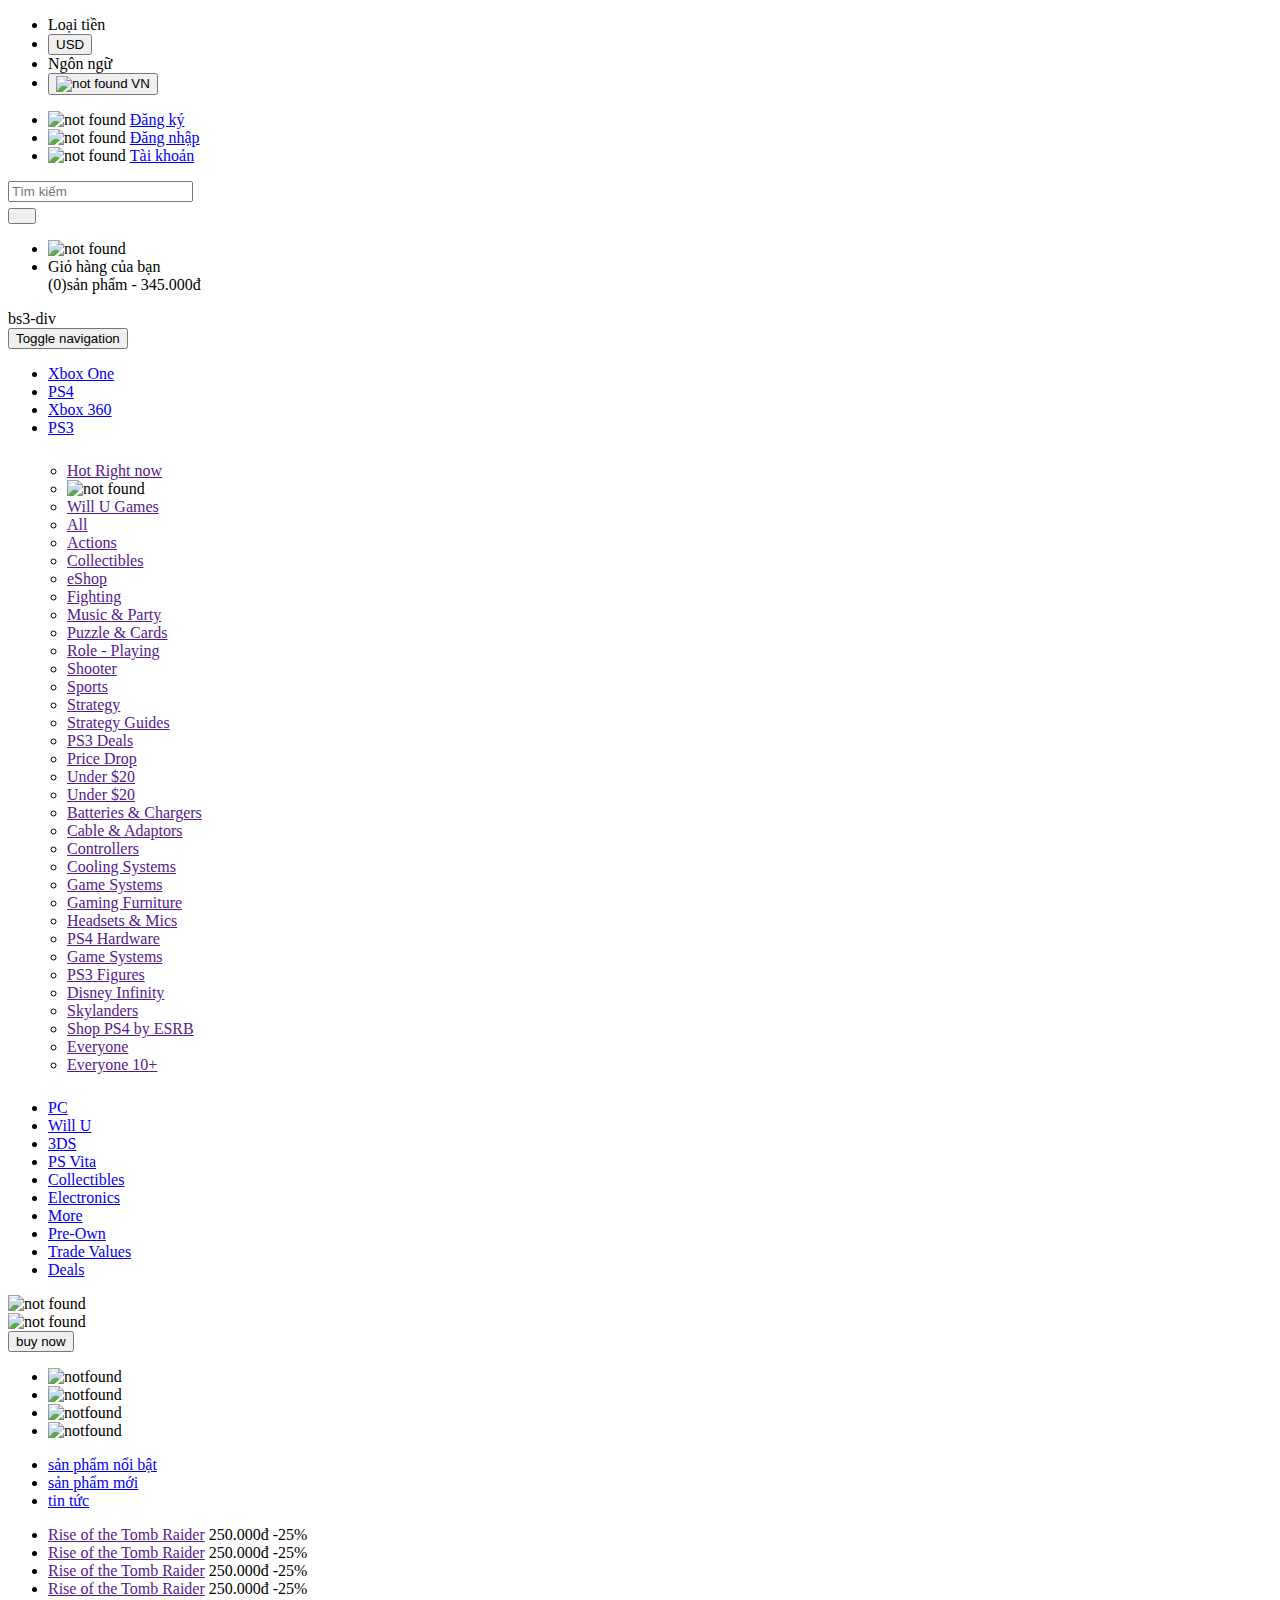
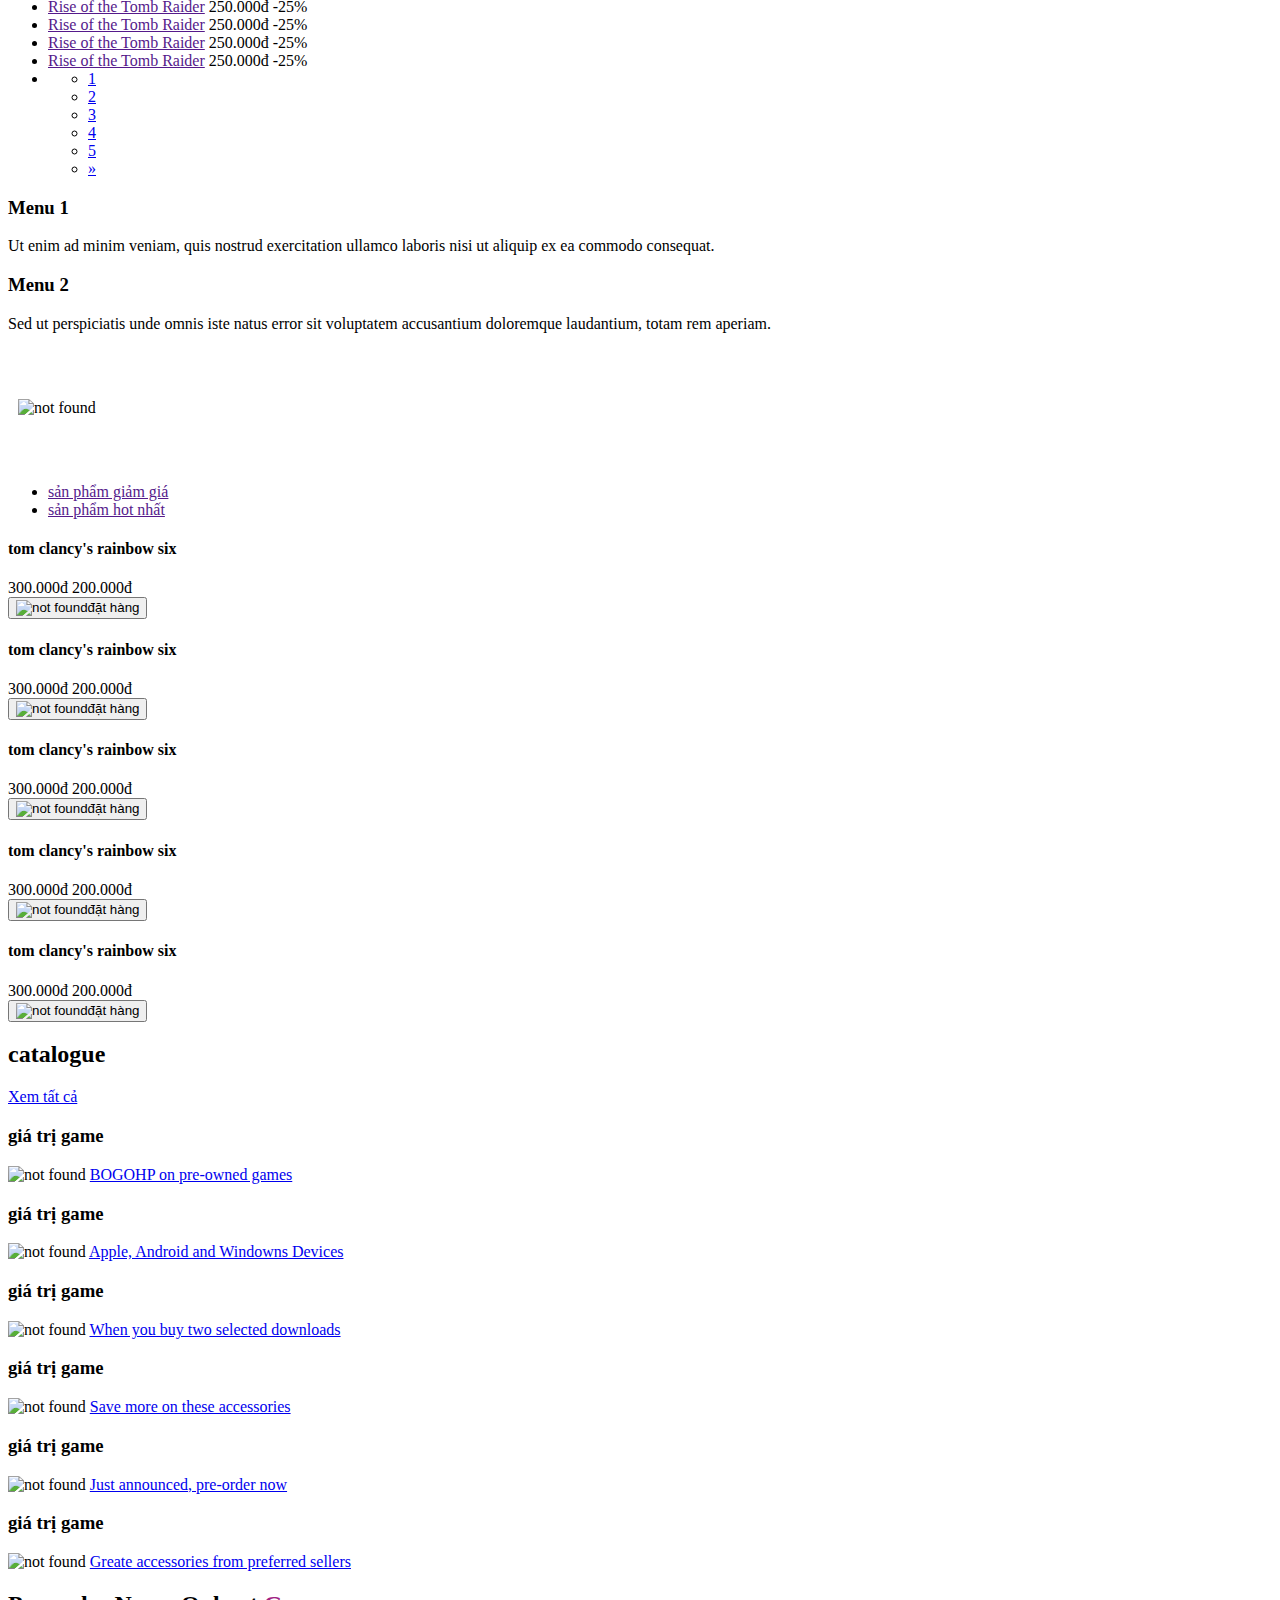
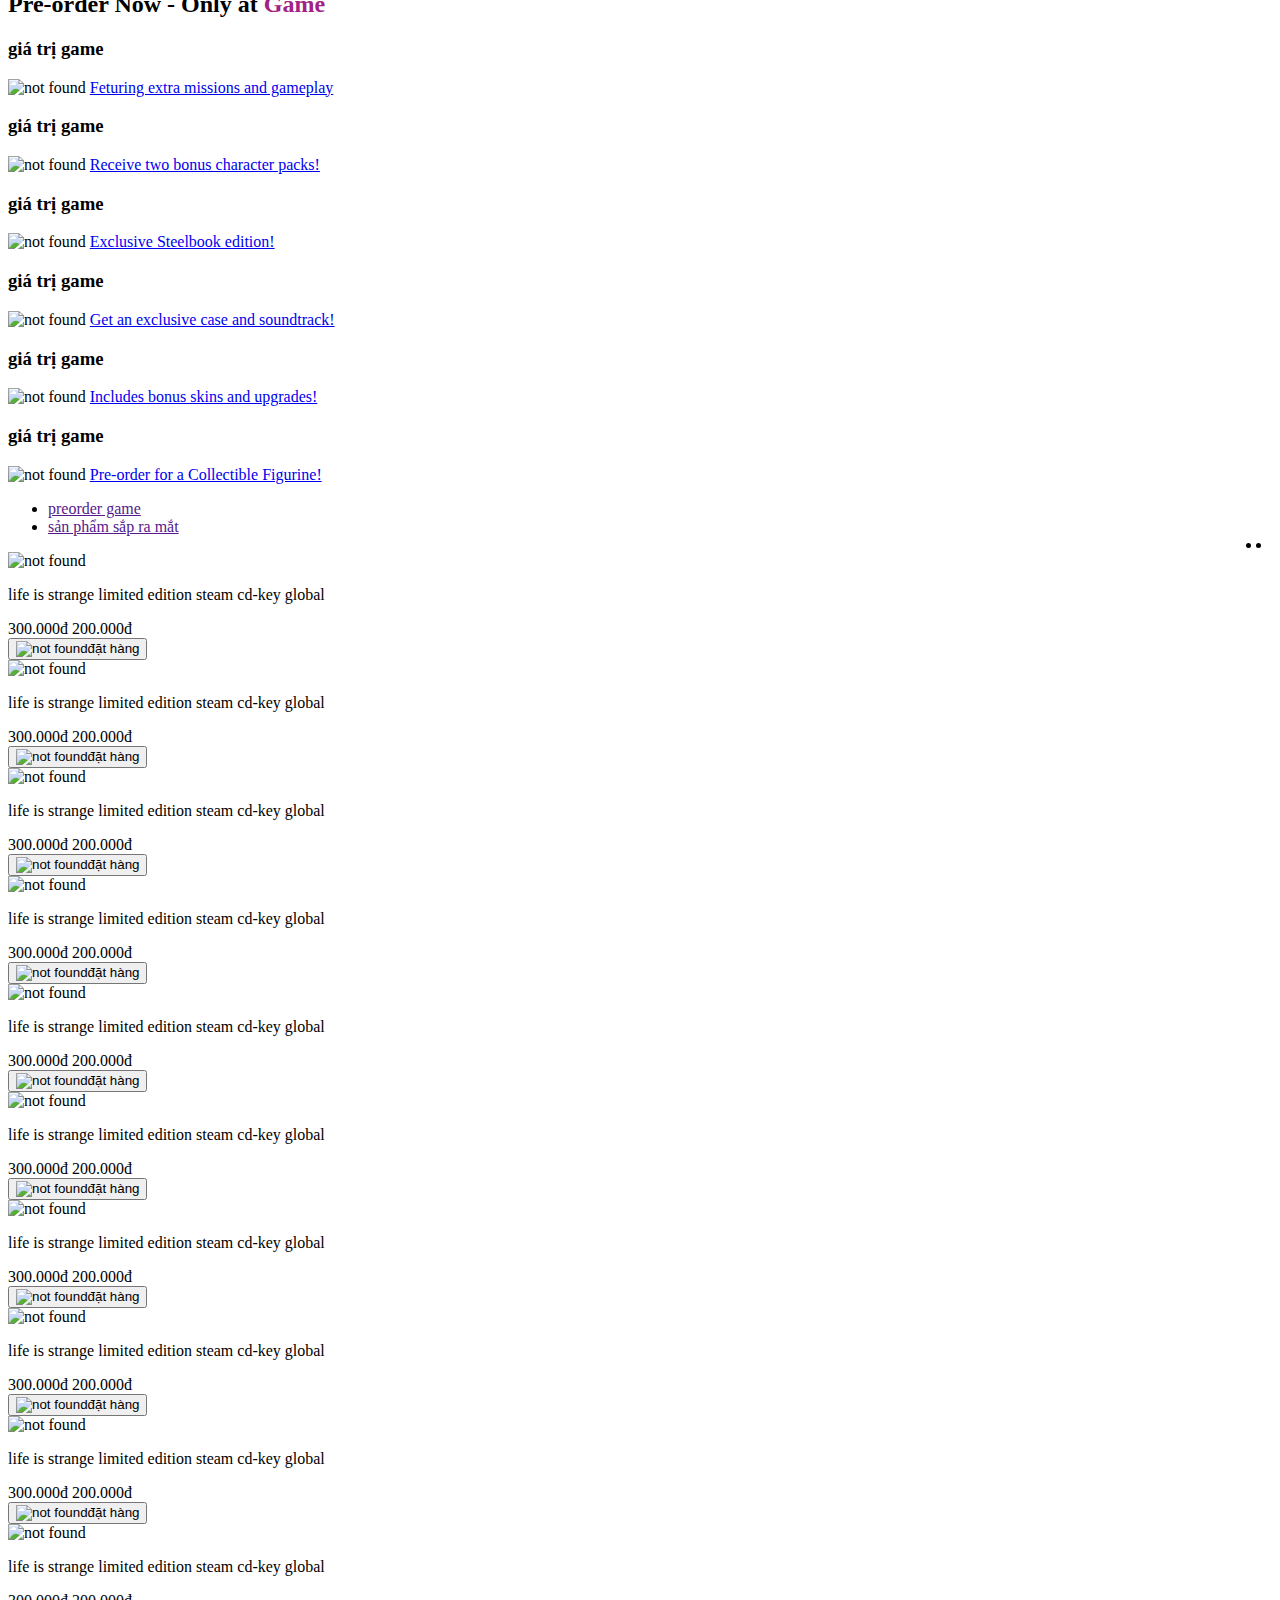
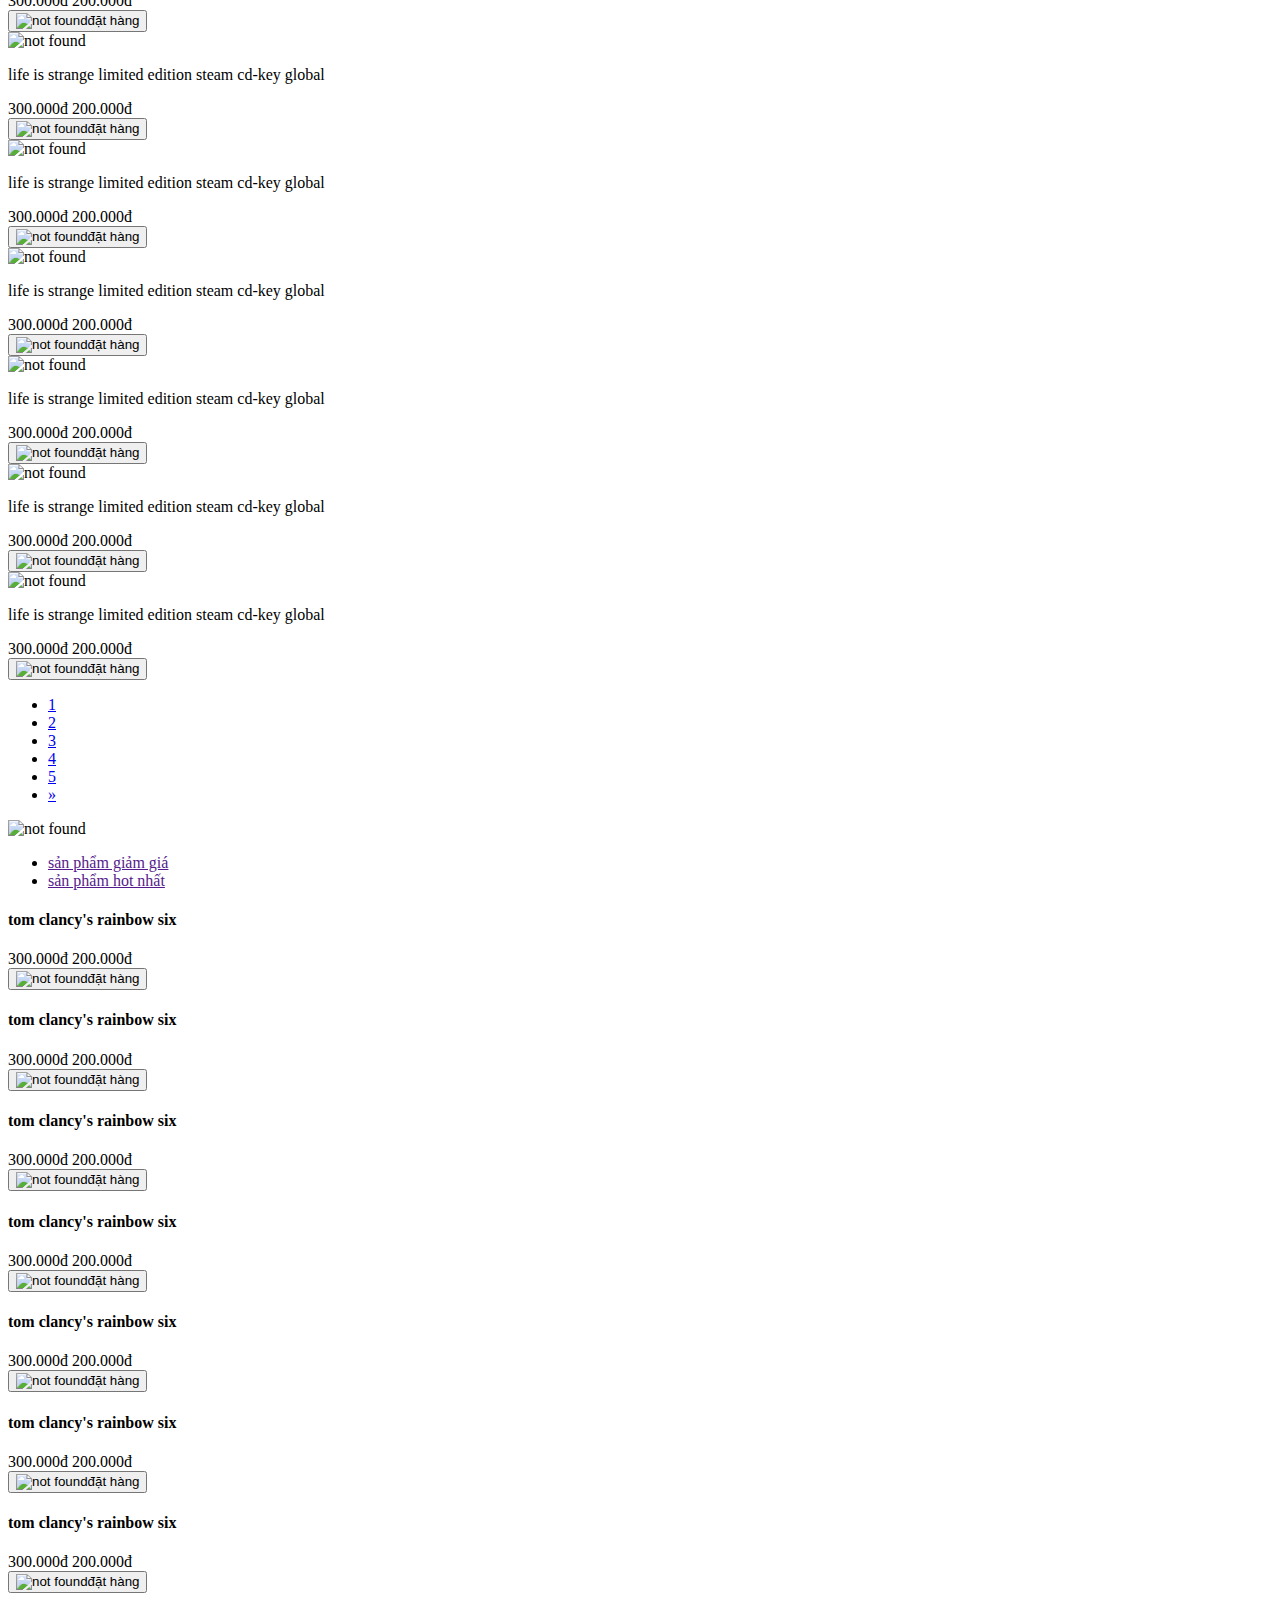
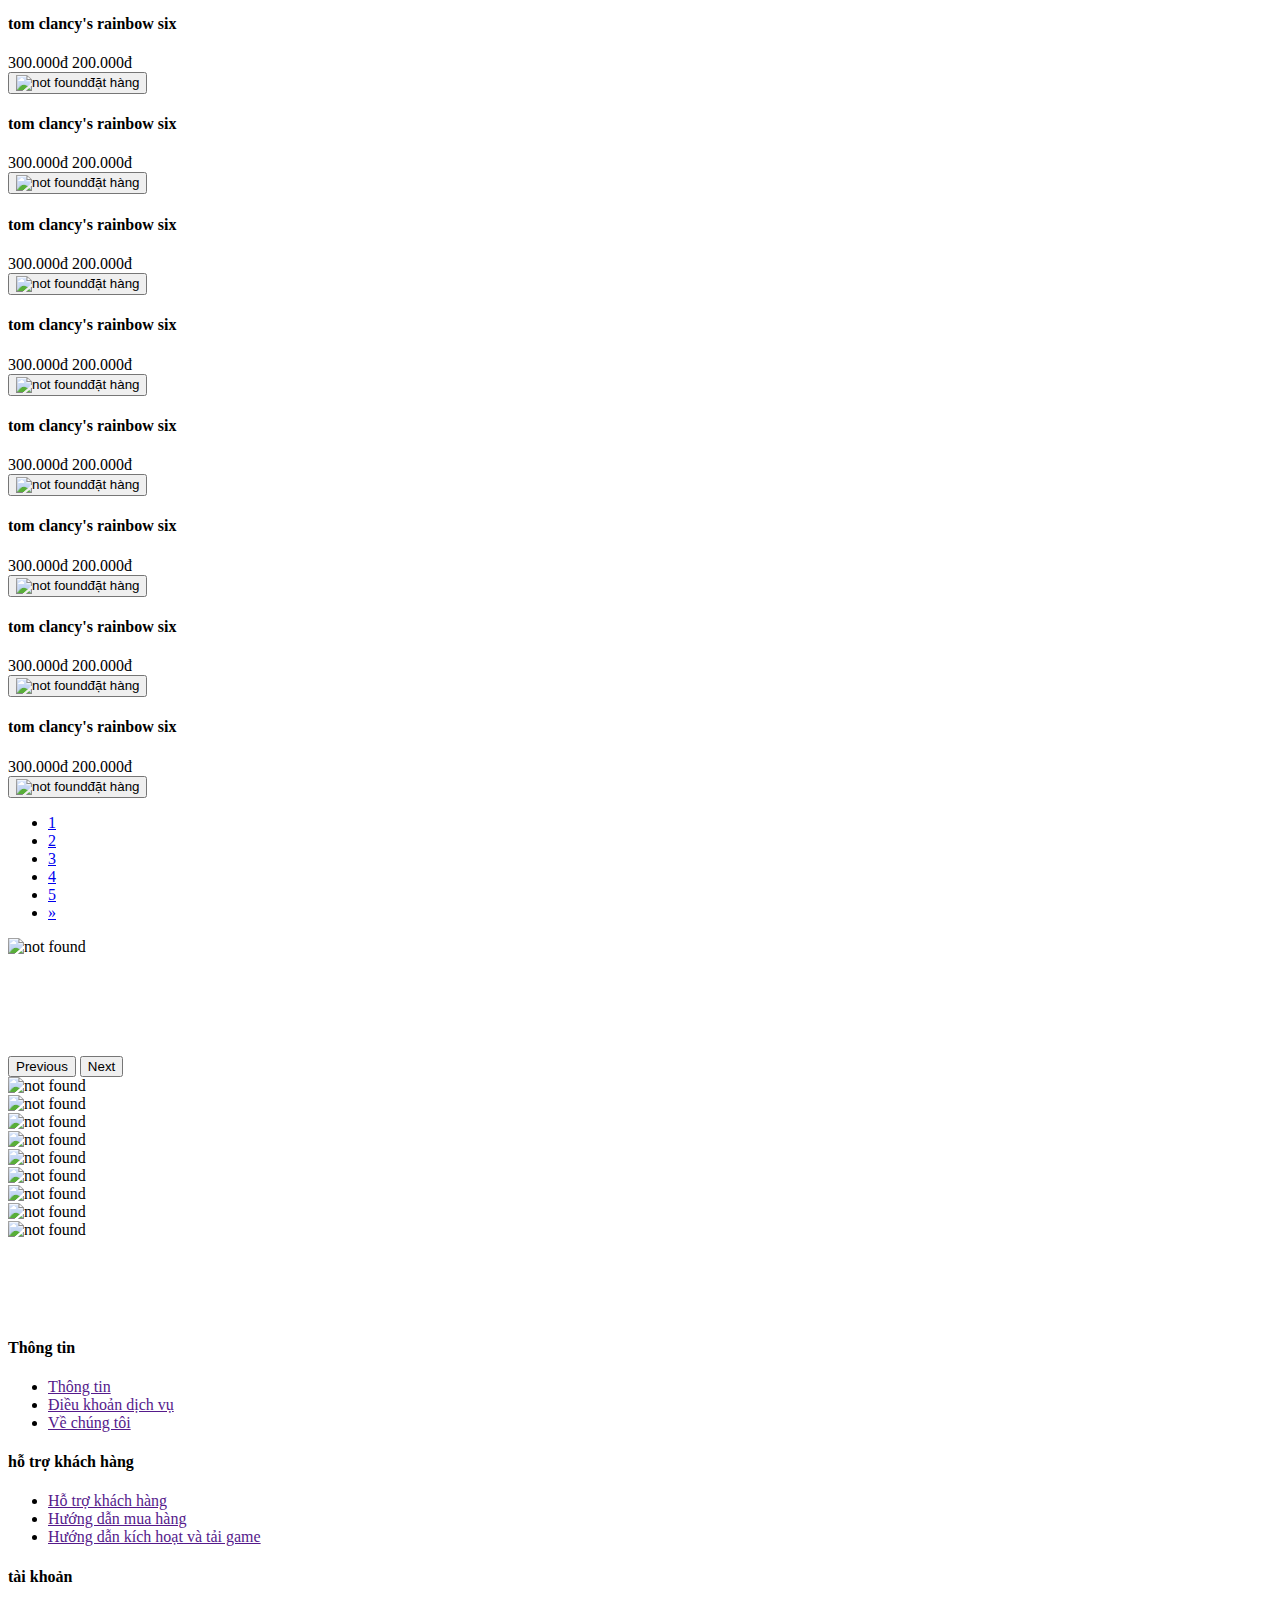
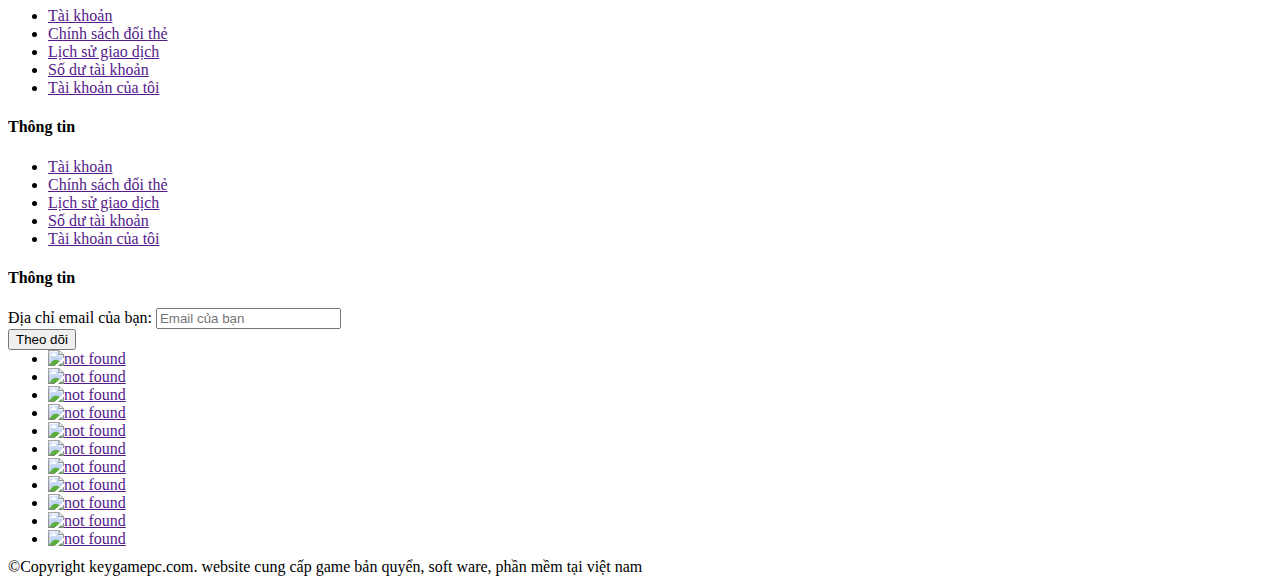
==== malias.html @ 6c6ecfc0 "web bnc" ====
<!DOCTYPE html>
<html lang="en">
<head>
    <meta charset="utf-8">
    <meta name="viewport" content="width=device-width, initial-scale=1">
    <meta content="IE=edge" http-equiv="X-UA-Compatible">
    <title>Malias </title>
 

    <!-- Core -->
    <script src="js/jquery.js"></script>
    <script src="js/bootstrap.min.js"></script>
    <link href="css/bootstrap.min.css" rel="stylesheet">
    <link href="css/style.css" rel="stylesheet">
    
    <!-- Font awsesome -->
    <link href="css/font-awesome.min.css" rel="stylesheet">

    <!-- Slick slider -->
    <link rel="stylesheet" type="text/css" href="css/slick.css">
    <link rel="stylesheet" type="text/css" href="css/slick-theme.css">


   

   

<style>
   .slider {
        width: 100%;
        margin: 100px auto;
    }

    .slick-slide {
      margin: 0px 20px;
    }

    .slick-slide img {
      width: 100%;
    }

    .slick-prev:before,
    .slick-next:before {
        color: black;
    }
</style>

</head>

<body data-spy="scroll" data-target=".navbar-collapse">



    
       <header>
           <div class="container">
               <div class="console-1">
                    <div class="row">
                       <div class="left-console pull-left col-sm-6 col-md-6 col-xs-12">
                           <ul class="list-unstyled list-inline">
                               <li>Loại tiền</li>
                               <li>
                                   <div class="dropdown">
                                    <button class="btn btn-default dropdown-toggle" type="button" data-toggle="dropdown">USD
                                    <span class="caret"></span></button>
                                    <ul style="display: none;" class="dropdown-menu">
                                      <li><a href="javascript: void(0)">VND</a></li>
                                      <li><a href="javascript: void(0)">YN</a></li>
                                      <li><a href="javascript: void(0)">EURO</a></li>
                                     </ul>
                                  </div>
                               </li>
                               <li>Ngôn ngữ</li>
                               <li>
                                   <div class="dropdown">
                                    <button data-toggle="dropdown" type="button" class="btn btn-default dropdown-toggle"><img src="images/flag-vn.png" alt="not found">&nbsp;VN
                                    <span class="caret"></span></button>
                                    <ul style="display: none;" class="dropdown-menu">
                                      <li><a href="javascript: void(0)"><img src="images/flag-vn.png" alt="not found">&nbsp;ENG</a></li>
                                      <li><a href="javascript: void(0)"><img src="images/flag-vn.png" alt="not found">&nbsp;CHI</a></li>
                                     </ul>
                                  </div>
                               </li>
                           </ul>
                       </div>
                       <div class="right-console col-sm-6 col-md-6 col-xs-12">
                           <ul class="list-unstyled list-inline pull-right">
                               <li><img class="pull-left" alt="not found" src="images/dangky.png">&nbsp;<a href="javascript: void(0)">Đăng ký</a></li>
                               <li><img class="pull-left" alt="not found" src="images/taikhoan.png">&nbsp;<a href="javascript: void(0)">Đăng nhập</a></li>
                               <li><img class="pull-left" alt="not found" src="images/taikhoan.png">&nbsp;<a href="javascript: void(0)">Tài khoản</a></li>
                           </ul>
                       </div>
                    </div>
               </div>
               <!-- ==== End console-1 === -->

                <div class="console-2">
                    <div class="row">
                        <div class="col-md-3">
                            <div class="logo"></div>
                        </div>
                        <div class="col-md-6">
                            <div id="adv-search" class="input-group">
                                <input type="text" placeholder="Tìm kiếm" class="form-control">
                                <div class="input-group-btn">
                                    <div role="group" class="btn-group">
                                       <button style="padding:6px 12px;" class="btn btn-primary" type="button"><span aria-hidden="true" class="glyphicon glyphicon-search"></span></button>
                                    </div>
                                </div>
                            </div>
                        </div>
                        <div class="col-md-3">
                            <ul class="list-unstyled list-inline cs2-cart">
                                <li class="pull-left"><img alt="not found" src="images/cart.png"></li>
                                <li>Giỏ hàng của bạn <br>
                                    <span> (0)</span>sản phẩm - <span>345.000đ</span>

                                </li>
                            </ul>
                        </div>
                    </div>
                </div>
                <!-- ==== End console-2=== -->
  
bs3-div
              
           </f>
        <nav class="navbar navbar-default bg-nav">
           <div class="container">
               <!-- Brand and toggle get grouped for better mobile display -->
               <div class="navbar-header">
                   <button data-target=".navbar-ex1-collapse" data-toggle="collapse" class="navbar-toggle" type="button">
                       <span class="sr-only">Toggle navigation</span>
                       <span class="icon-bar"></span>
                       <span class="icon-bar"></span>
                       <span class="icon-bar"></span>
                   </button>
                   <!-- <a class="navbar-brand" href="#">Title</a> -->
               </div>
       
               <!-- Collect the nav links, forms, and other content for toggling -->
               <div class="collapse navbar-collapse navbar-ex1-collapse">
                   <ul class="nav navbar-nav menu-hoz">
                        <li class="">
                            <a href="javascript: void(0)">Xbox One</a>
                        </li>
                        <li>
                            <a href="javascript: void(0)">PS4</a>
                        </li>
                        <li>
                            <a href="javascript: void(0)">Xbox 360</a>
                        </li>
                        <li class="dropdown">
                           <a data-toggle="dropdown" class="dropdown-toggle" href="#">PS3 <b class="caret"></b></a>
                            <div style="height:auto;width:559px;margin-left:-46px;padding:25px;" class="dropdown-menu">            <!--  =================INLINE========== -->
                                <div class="row">
                                    <div class="col-md-3">
                                        <ul class="list-unstyled">
                                            <li class="title-submn"><a href="">Hot Right now</a></li>
                                            <li><img alt="not found" src="images/booksubmn.png"></li>
                                        </ul>
                                    </div>
                                    <div class="col-md-3">
                                        <ul class="list-unstyled">
                                            <li class="title-submn"><a href="">Will U Games</a></li>
                                            <li><a href="">All</a></li>
                                            <li><a href="">Actions</a></li>
                                            <li><a href="">Collectibles</a></li>
                                            <li><a href="">eShop</a></li>
                                            <li><a href="">Fighting</a></li>
                                            <li><a href="">Music &amp; Party</a></li>
                                            <li><a href="">Puzzle &amp; Cards</a></li>
                                            <li><a href="">Role - Playing</a></li>
                                            <li><a href="">Shooter</a></li>
                                            <li><a href="">Sports</a></li>
                                            <li><a href="">Strategy</a></li>
                                            <li><a href="">Strategy Guides</a></li>
                                        </ul>
                                    </div>
                                    <div class="col-md-3">
                                        <ul class="list-unstyled">
                                            <li class="title-submn"><a href="">PS3 Deals</a></li>
                                            <li><a href="">Price Drop</a></li>
                                            <li><a href="">Under $20</a></li>
                                        </ul>

                                        <ul class="list-unstyled">
                                            <li class="title-submn"><a href="">Under $20</a></li>
                                            <li><a href="">Batteries &amp; Chargers</a></li>
                                            <li><a href="">Cable &amp; Adaptors</a></li>
                                            <li><a href="">Controllers</a></li>
                                            <li><a href="">Cooling Systems</a></li>
                                            <li><a href="">Game Systems</a></li>
                                            <li><a href="">Gaming Furniture</a></li>
                                            <li><a href="">Headsets &amp; Mics</a></li>
                                        </ul> 
                                    </div>
                                    <div class="col-md-3">
                                        <ul class="list-unstyled">
                                            <li class="title-submn"><a href="">PS4 Hardware</a></li>
                                            <li><a href="">Game Systems</a></li>
                                        </ul>

                                        <ul class="list-unstyled">
                                            <li class="title-submn"><a href="">PS3 Figures</a></li>
                                            <li><a href="">Disney Infinity</a></li>
                                            <li><a href="">Skylanders</a></li>
                                        </ul>

                                        <ul class="list-unstyled">
                                            <li class="title-submn"><a href="">Shop PS4 by ESRB</a></li>
                                            <li><a href="">Everyone</a></li>
                                            <li><a href="">Everyone 10+</a></li>
                                        </ul>
                                        
                                    </div>
                                </div>
                            </div>
                            
                        </li>
                        <li>
                            <a href="javascript: void(0)">PC</a>
                        </li>
                        <li>
                            <a href="javascript: void(0)">Will U</a>
                        </li>
                        <li>
                            <a href="javascript: void(0)">3DS</a>
                        </li>
                        <li>
                            <a href="javascript: void(0)">PS Vita</a>
                        </li>
                        <li>
                            <a href="javascript: void(0)">Collectibles</a>
                        </li>
                        <li>
                            <a href="javascript: void(0)">Electronics</a>
                        </li>
                        <li>
                            <a href="javascript: void(0)">More</a>
                        </li>
                        <li>
                            <a href="javascript: void(0)">Pre-Own</a>
                        </li>
                        <li>
                            <a href="javascript: void(0)">Trade Values</a>
                        </li>
                        <li>
                            <a href="javascript: void(0)">Deals</a>
                        </li>


                    </ul>
               </div><!-- /.navbar-collapse -->
           </div>
        </nav>
        <!-- End nav -->
       </header>
       

       <div class="wrap-content" style="position:relative;"> <!-- INLINE -->
           <div class="adv-left hidden-xs"><img src="images/cgd/adv-left.png" alt="not found" class="img-responsive"></div>
           <div class="adv-right hidden-xs"><img src="images/cgd/adv-right.png" alt="not found" class="img-responsive"></div>
           <div class="container" style="background: #fff none repeat scroll 0 0;position: relative;z-index: 99"> <!-- INLINE -->
              <section class="banner">
                <button type="button" class="btn btn-default">buy now</button>
              </section>

              <section class="feature">
                   <div class="row">
                       <div class="col-md-8">
                         
                            <div class="flexslider " id="hero-slider">
                              <ul class="slides list-inline">
                                <li><img alt="notfound" src="images/bg-top2.jpg" class="img-reponsive" width="745" height="370"></li>
                                <li><img alt="notfound" src="images/bg-top1.jpg" class="img-reponsive" width="745" height="370"></li>
                                <li><img alt="notfound" src="images/bg-top3.jpg" class="img-reponsive" width="745" height="370"></li>
                                <li><img alt="notfound" src="images/bg-top2.jpg" class="img-reponsive" width="745" height="370"></li>
                              </ul>


                              
                            </div>
                            
                          
                       </div>
                       <div class="col-md-4 menutab">
                            <ul class="nav nav-tabs">
                                <li class="active"><a data-toggle="tab" href="#home">sản phẩm nổi bật</a></li>
                                <li><a data-toggle="tab" href="#menu1">sản phẩm mới</a></li>
                                <li><a data-toggle="tab" href="#menu2">tin tức</a></li>
                           
                            </ul>

                            <div class="tab-content tab-feature">
                                <div id="home" class="tab-pane fade in active">
                                  <ul>
                                      <li>
                                        <a href="">Rise of the Tomb Raider</a>
                                          <span >
                                            <span class="price pull-right">250.000đ</span>
                                            <span class="sale-off pull-right">&#45;25&#37;</span>
                                          </span>
                                      </li>
                                      <li>
                                        <a href="">Rise of the Tomb Raider</a>
                                          <span >
                                            <span class="price pull-right">250.000đ</span>
                                            <span class="sale-off pull-right">&#45;25&#37;</span>
                                          </span>
                                      </li><li>
                                        <a href="">Rise of the Tomb Raider</a>
                                          <span >
                                            <span class="price pull-right">250.000đ</span>
                                            <span class="sale-off pull-right">&#45;25&#37;</span>
                                          </span>
                                      </li>
                                      <li>
                                        <a href="">Rise of the Tomb Raider</a>
                                          <span >
                                            <span class="price pull-right">250.000đ</span>
                                            <span class="sale-off pull-right">&#45;25&#37;</span>
                                          </span>
                                      </li>
                                      <li>
                                        <a href="">Rise of the Tomb Raider</a>
                                          <span >
                                            <span class="price pull-right">250.000đ</span>
                                            <span class="sale-off pull-right">&#45;25&#37;</span>
                                          </span>
                                      </li>
                                      <li>
                                        <a href="">Rise of the Tomb Raider</a>
                                          <span >
                                            <span class="price pull-right">250.000đ</span>
                                            <span class="sale-off pull-right">&#45;25&#37;</span>
                                          </span>
                                      </li>
                                      <li>
                                        <a href="">Rise of the Tomb Raider</a>
                                          <span >
                                            <span class="price pull-right">250.000đ</span>
                                            <span class="sale-off pull-right">&#45;25&#37;</span>
                                          </span>
                                      </li>
                                      <li>
                                        <a href="">Rise of the Tomb Raider</a>
                                          <span >
                                            <span class="price pull-right">250.000đ</span>
                                            <span class="sale-off pull-right">&#45;25&#37;</span>
                                          </span>
                                      </li>
                                      <li>
                                        
                                        <ul class="list-inline pull-right paginate" >
                                          
                                          <li><a href="#">1</a></li>
                                          <li><a href="#">2</a></li>
                                          <li><a href="#">3</a></li>
                                          <li><a href="#">4</a></li>
                                          <li><a href="#">5</a></li>
                                          <li><a href="#">»</a></li>
                                        </ul>
                                      </li>
                                          
                                        
                                  </ul>
                                </div>
                                <div id="menu1" class="tab-pane fade">
                                  <h3>Menu 1</h3>
                                  <p>Ut enim ad minim veniam, quis nostrud exercitation ullamco laboris nisi ut aliquip ex ea commodo consequat.</p>
                                </div>
                                <div id="menu2" class="tab-pane fade">
                                  <h3>Menu 2</h3>
                                  <p>Sed ut perspiciatis unde omnis iste natus error sit voluptatem accusantium doloremque laudantium, totam rem aperiam.</p>
                                </div>
                            
                            </div>
                        </div>
                    </div>
              </section> <!-- End feature -->

              <div class="" style="padding: 25px 5px;"><img style="margin: 25px 1px 25px 5px;" class="img-responsive " src="images/bg-top3.jpg" alt="not found"></div> <!-- INLINE -->

              <section class="hot-product">
                    <div class="wrap-hpd-1 ">

                        <ul class="list-unstyled list-inline opt-product">
                            <li><a href="">sản phẩm giảm giá</a></li>
                            <li><a href="">sản phẩm hot nhất</a></li>
                        </ul>
                    </div>
                    
                    <div class="wrap-hpd-2 row">
                            <div class="col-md-2 col-md-offset-1 col-sm-6  col-xs-12">
                              <div class="box-game col-sm-4 col-xs-6">
                                    <div class="gallery gal-1">
                                    </div>
                                    <div class="pd-1650">
                                        <h4 class="name-game">tom clancy's rainbow six</h4>
                                        <div class="time-picker"></div>
                                        <div class="price-game">
                                            <span>300.000đ</span>
                                            <span>200.000đ</span>
                                            
                                        </div>
                                        <button type="button" class="btn btn-default"><img src="images/cart-pro.png" alt="not found">đặt hàng</button>
                                    </div>
                                </div>
                            </div>
                            <div class="col-md-2">
                                <div class="box-game col-sm-4 col-xs-6">
                                    <div class="gallery gal-2">
                                    </div>
                                    <div class="pd-1650">
                                        <h4 class="name-game">tom clancy's rainbow six</h4>
                                        <div class="time-picker"></div>
                                        <div class="price-game">
                                            <span>300.000đ</span>
                                            <span>200.000đ</span>
                                            
                                        </div>
                                        <button type="button" class="btn btn-default"><img src="images/cart-pro.png" alt="not found">đặt hàng</button>
                                    </div>
                                </div>
                            </div>
                            <div class="col-md-2 ">
                                <div class="box-game col-sm-4 col-xs-6">
                                    <div class="gallery gal-3">
                                        
                                    </div>
                                    <div class="pd-1650">
                                        <h4 class="name-game">tom clancy's rainbow six</h4>
                                        <div class="time-picker"></div>
                                        <div class="price-game">
                                            <span>300.000đ</span>
                                            <span>200.000đ</span>
                                            
                                        </div>
                                        <button type="button" class="btn btn-default"><img src="images/cart-pro.png" alt="not found">đặt hàng</button>
                                    </div>
                                </div>
                            </div>
                            <div class="col-md-2 ">
                              <div class="box-game col-sm-4 col-xs-6">
                                    <div class="gallery gal-4">
                                        
                                    </div>
                                    <div class="pd-1650">
                                        <h4 class="name-game">tom clancy's rainbow six</h4>
                                        <div class="time-picker"></div>
                                        <div class="price-game">
                                            <span>300.000đ</span>
                                            <span>200.000đ</span>
                                            
                                        </div>
                                        <button type="button" class="btn btn-default"><img src="images/cart-pro.png" alt="not found">đặt hàng</button>
                                    </div>
                                </div>
                            </div>
                            <div class="col-md-2">
                              <div class="box-game col-sm-4 col-xs-6">
                                    <div class="gallery gal-5">
                                        
                                    </div>
                                    <div class="pd-1650">
                                        <h4 class="name-game">tom clancy's rainbow six</h4>
                                        <div class="time-picker"></div>
                                        <div class="price-game">
                                            <span>300.000đ</span>
                                            <span>200.000đ</span>
                                            
                                        </div>
                                        <button type="button" class="btn btn-default"><img src="images/cart-pro.png" alt="not found">đặt hàng</button>
                                    </div>
                                </div>
                            </div>
                    </div>
                  
              </section> <!-- End hot-product -->

              <section class="catalogue" > 
                <div class="opt-cata wrap-hpd-1">
                  <h2 class="pull-left">catalogue</h2>
                  <a class="pull-right" href="javascript: void(0)">Xem tất cả</a>
                </div>

                <div class="wrap-cate">
                  <div class="row">
                      <div class="col-md-4 col-sm-6 col-xs-12">
                        <div class="box-cate">
                          <h3>giá trị game</h3>
                          <img src="images/cgd/r1-l1.png" alt="not found" class="img-responsive">
                          <a class="btn " href="javascript: void(0)">BOGOHP on pre-owned games<i class="fa fa-caret-right"></i></a>
                        </div>
                      </div>
                      <div class="col-md-4 col-sm-6 col-xs-12">
                        <div class="box-cate">
                          <h3>giá trị game</h3>
                          <img src="images/cgd/r1-l2.png" alt="not found" class="img-responsive">
                          <a class="btn " href="javascript: void(0)">Apple, Android and Windowns Devices<i class="fa fa-caret-right"></i></a>
                        </div>
                      </div>
                      <div class="col-md-4 col-sm-6 col-xs-12">
                        <div class="box-cate">
                          <h3>giá trị game</h3>
                          <img src="images/cgd/r1-l3.png" alt="not found" class="img-responsive">
                          <a class="btn " href="javascript: void(0)">When you buy two selected downloads<i class="fa fa-caret-right"></i></a>
                        </div>
                      </div>
                  </div>
                  <div class="row">
                    <div class="col-md-4 col-sm-6 col-xs-12">
                    <div class="box-cate">
                      <h3>giá trị game</h3>
                      <img src="images/cgd/r2-l1.png" alt="not found" class="img-responsive">
                      <a class="btn " href="javascript: void(0)">Save more on these accessories<i class="fa fa-caret-right"></i></a>
                    </div>
                    </div>
                    <div class="col-md-4 col-sm-6 col-xs-12">
                      <div class="box-cate">
                        <h3>giá trị game</h3>
                        <img src="images/cgd/r2-l2.png" alt="not found" class="img-responsive">
                        <a class="btn " href="javascript: void(0)">Just announced, pre-order now<i class="fa fa-caret-right"></i></a>
                      </div>
                    </div>
                    <div class="col-md-4 col-sm-6 col-xs-12">
                      <div class="box-cate">
                        <h3>giá trị game</h3>
                        <img src="images/cgd/r2-l3.png" alt="not found" class="img-responsive">
                        <a class="btn " href="javascript: void(0)">Greate accessories from preferred sellers<i class="fa fa-caret-right"></i></a>
                      </div>
                    </div>
                  </div>

                  <div class="preorder">
                    <h2>Pre&#45;order Now &#45; Only at <span style="color:#A12283">Game</span></h2>
                  </div>
                  <div class="row">
                      <div class="col-md-4 col-sm-6 col-xs-12">
                        <div class="box-cate">
                          <h3>giá trị game</h3>
                          <img src="images/cgd/r3-l1.png" alt="not found" class="img-responsive">
                          <a class="btn " href="javascript: void(0)">Feturing extra missions and gameplay<i class="fa fa-caret-right"></i></a>
                        </div>
                      </div>
                      <div class="col-md-4 col-sm-6 col-xs-12">
                        <div class="box-cate">
                          <h3>giá trị game</h3>
                          <img src="images/cgd/r3-l2.png" alt="not found" class="img-responsive">
                          <a class="btn " href="javascript: void(0)">Receive two bonus character packs&#33;<i class="fa fa-caret-right"></i></a>
                        </div>
                      </div>
                      <div class="col-md-4 col-sm-6 col-xs-12">
                        <div class="box-cate">
                          <h3>giá trị game</h3>
                          <img src="images/cgd/r3-l3.png" alt="not found" class="img-responsive">
                          <a class="btn " href="javascript: void(0)">Exclusive Steelbook edition&#33;<i class="fa fa-caret-right"></i></a>
                        </div>
                      </div>
                  </div>
                  <div class="row">
                    <div class="col-md-4 col-sm-6 col-xs-12">
                    <div class="box-cate">
                      <h3>giá trị game</h3>
                      <img src="images/cgd/r4-l1.png" alt="not found" class="img-responsive">
                      <a class="btn " href="javascript: void(0)">Get an exclusive case and soundtrack&#33;<i class="fa fa-caret-right"></i></a>
                    </div>
                    </div>
                    <div class="col-md-4 col-sm-6 col-xs-12">
                      <div class="box-cate">
                        <h3>giá trị game</h3>
                        <img src="images/cgd/r4-l2.png" alt="not found" class="img-responsive">
                        <a class="btn " href="javascript: void(0)">Includes bonus skins and upgrades&#33; <i class="fa fa-caret-right"></i></a>
                      </div>
                    </div>
                    <div class="col-md-4 col-sm-6 col-xs-12">
                      <div class="box-cate">
                        <h3>giá trị game</h3>
                        <img src="images/cgd/r4-l3.png" alt="not found" class="img-responsive">
                        <a class="btn " href="javascript: void(0)">Pre&#45;order for a Collectible Figurine&#33;<i class="fa fa-caret-right"></i></a>
                      </div>
                    </div>
                  </div>
                  

                </div>

                
              </section> <!-- End catalogue -->
              <section class="console-pre">
                <div class="wrap-hpd-1 selective ">

                        <ul class="list-unstyled list-inline opt-product pull-left">
                            <li><a href="">preorder game</a></li>
                            <li><a href="">sản phẩm sắp ra mắt</a></li>
                            <li style="padding: 0px; float: right; background: transparent none repeat scroll 0% 0%;"><a href=""><span class="glyphicon glyphicon-th-list"></span></a></li> <!-- javascript: void(0) -->
                            <li style="float: right; padding: 0px 5px; background: transparent none repeat scroll 0% 0%;"><a href="javascript: void(0)"><span class="glyphicon glyphicon-th"></span></a></li>
                        </ul>
                        <!-- <ul class="list-unstyled list-inline pull-right order">
                          <li><a href=""><span class="glyphicon glyphicon-th-list"></span></a></li> javascript: void(0)
                          <li><a href="javascript: void(0)"><span class="glyphicon glyphicon-th"></span></a></li>
                        </ul>
  -->            </div>

                <div class="wrap-hpd-2">
                  <div class="row">
                    <div class="col-md-6 col-sm-6">
                      <div class="box-preorder in-block">
                          <img src="images/img-preorder.png" alt="not found">
                          <p>life is strange limited edition steam cd-key global</p>
                          <div class="box-price">
                            <div class="price-game">
                                              <span>300.000đ</span>
                                              <span>200.000đ</span>
                                              
                            </div>
                            <button class="btn btn-default" type="button"><img alt="not found" src="images/cart-pro.png">đặt hàng</button>
                           </div>

                        
                      </div>
                    </div>
                    <div class="col-md-6 col-sm-6">
                      <div class="box-preorder in-block">
                          <img src="images/img-preorder.png" alt="not found">
                          <p>life is strange limited edition steam cd-key global</p>
                          <div class="box-price">
                            <div class="price-game">
                                              <span>300.000đ</span>
                                              <span>200.000đ</span>
                                              
                            </div>
                            <button class="btn btn-default" type="button"><img alt="not found" src="images/cart-pro.png">đặt hàng</button>
                           </div>

                        
                      </div>
                    </div>
                    <div class="col-md-6 col-sm-6">
                      <div class="box-preorder in-block">
                          <img src="images/img-preorder.png" alt="not found">
                          <p>life is strange limited edition steam cd-key global</p>
                          <div class="box-price">
                            <div class="price-game">
                                              <span>300.000đ</span>
                                              <span>200.000đ</span>
                                              
                            </div>
                            <button class="btn btn-default" type="button"><img alt="not found" src="images/cart-pro.png">đặt hàng</button>
                           </div>

                        
                      </div>
                    </div>
                    <div class="col-md-6 col-sm-6">
                      <div class="box-preorder in-block">
                          <img src="images/img-preorder.png" alt="not found">
                          <p>life is strange limited edition steam cd-key global</p>
                          <div class="box-price">
                            <div class="price-game">
                                              <span>300.000đ</span>
                                              <span>200.000đ</span>
                                              
                            </div>
                            <button class="btn btn-default" type="button"><img alt="not found" src="images/cart-pro.png">đặt hàng</button>
                           </div>

                        
                      </div>
                    </div>
                     <div class="col-md-6 col-sm-6">
                      <div class="box-preorder in-block">
                          <img src="images/img-preorder.png" alt="not found">
                          <p>life is strange limited edition steam cd-key global</p>
                          <div class="box-price">
                            <div class="price-game">
                                              <span>300.000đ</span>
                                              <span>200.000đ</span>
                                              
                            </div>
                            <button class="btn btn-default" type="button"><img alt="not found" src="images/cart-pro.png">đặt hàng</button>
                           </div>

                        
                      </div>
                    </div>
                    <div class="col-md-6 col-sm-6">
                      <div class="box-preorder in-block">
                          <img src="images/img-preorder.png" alt="not found">
                          <p>life is strange limited edition steam cd-key global</p>
                          <div class="box-price">
                            <div class="price-game">
                                              <span>300.000đ</span>
                                              <span>200.000đ</span>
                                              
                            </div>
                            <button class="btn btn-default" type="button"><img alt="not found" src="images/cart-pro.png">đặt hàng</button>
                           </div>

                        
                      </div>
                    </div>
                    <div class="col-md-6 col-sm-6">
                      <div class="box-preorder in-block">
                          <img src="images/img-preorder.png" alt="not found">
                          <p>life is strange limited edition steam cd-key global</p>
                          <div class="box-price">
                            <div class="price-game">
                                              <span>300.000đ</span>
                                              <span>200.000đ</span>
                                              
                            </div>
                            <button class="btn btn-default" type="button"><img alt="not found" src="images/cart-pro.png">đặt hàng</button>
                           </div>

                        
                      </div>
                    </div>
                    <div class="col-md-6 col-sm-6">
                      <div class="box-preorder in-block">
                          <img src="images/img-preorder.png" alt="not found">
                          <p>life is strange limited edition steam cd-key global</p>
                          <div class="box-price">
                            <div class="price-game">
                                              <span>300.000đ</span>
                                              <span>200.000đ</span>
                                              
                            </div>
                            <button class="btn btn-default" type="button"><img alt="not found" src="images/cart-pro.png">đặt hàng</button>
                           </div>

                        
                      </div>
                    </div>
                     <div class="col-md-6 col-sm-6">
                      <div class="box-preorder in-block">
                          <img src="images/img-preorder.png" alt="not found">
                          <p>life is strange limited edition steam cd-key global</p>
                          <div class="box-price">
                            <div class="price-game">
                                              <span>300.000đ</span>
                                              <span>200.000đ</span>
                                              
                            </div>
                            <button class="btn btn-default" type="button"><img alt="not found" src="images/cart-pro.png">đặt hàng</button>
                           </div>

                        
                      </div>
                    </div>
                    <div class="col-md-6 col-sm-6">
                      <div class="box-preorder in-block">
                          <img src="images/img-preorder.png" alt="not found">
                          <p>life is strange limited edition steam cd-key global</p>
                          <div class="box-price">
                            <div class="price-game">
                                              <span>300.000đ</span>
                                              <span>200.000đ</span>
                                              
                            </div>
                            <button class="btn btn-default" type="button"><img alt="not found" src="images/cart-pro.png">đặt hàng</button>
                           </div>

                        
                      </div>
                    </div>
                    <div class="col-md-6 col-sm-6">
                      <div class="box-preorder in-block">
                          <img src="images/img-preorder.png" alt="not found">
                          <p>life is strange limited edition steam cd-key global</p>
                          <div class="box-price">
                            <div class="price-game">
                                              <span>300.000đ</span>
                                              <span>200.000đ</span>
                                              
                            </div>
                            <button class="btn btn-default" type="button"><img alt="not found" src="images/cart-pro.png">đặt hàng</button>
                           </div>

                        
                      </div>
                    </div>
                    <div class="col-md-6 col-sm-6">
                      <div class="box-preorder in-block">
                          <img src="images/img-preorder.png" alt="not found">
                          <p>life is strange limited edition steam cd-key global</p>
                          <div class="box-price">
                            <div class="price-game">
                                              <span>300.000đ</span>
                                              <span>200.000đ</span>
                                              
                            </div>
                            <button class="btn btn-default" type="button"><img alt="not found" src="images/cart-pro.png">đặt hàng</button>
                           </div>

                        
                      </div>
                    </div>
                     <div class="col-md-6 col-sm-6">
                      <div class="box-preorder in-block">
                          <img src="images/img-preorder.png" alt="not found">
                          <p>life is strange limited edition steam cd-key global</p>
                          <div class="box-price">
                            <div class="price-game">
                                              <span>300.000đ</span>
                                              <span>200.000đ</span>
                                              
                            </div>
                            <button class="btn btn-default" type="button"><img alt="not found" src="images/cart-pro.png">đặt hàng</button>
                           </div>

                        
                      </div>
                    </div>
                    <div class="col-md-6 col-sm-6">
                      <div class="box-preorder in-block">
                          <img src="images/img-preorder.png" alt="not found">
                          <p>life is strange limited edition steam cd-key global</p>
                          <div class="box-price">
                            <div class="price-game">
                                              <span>300.000đ</span>
                                              <span>200.000đ</span>
                                              
                            </div>
                            <button class="btn btn-default" type="button"><img alt="not found" src="images/cart-pro.png">đặt hàng</button>
                           </div>

                        
                      </div>
                    </div>
                    <div class="col-md-6 col-sm-6">
                      <div class="box-preorder in-block">
                          <img src="images/img-preorder.png" alt="not found">
                          <p>life is strange limited edition steam cd-key global</p>
                          <div class="box-price">
                            <div class="price-game">
                                              <span>300.000đ</span>
                                              <span>200.000đ</span>
                                              
                            </div>
                            <button class="btn btn-default" type="button"><img alt="not found" src="images/cart-pro.png">đặt hàng</button>
                           </div>

                        
                      </div>
                    </div>
                    <div class="col-md-6 col-sm-6">
                      <div class="box-preorder in-block">
                          <img src="images/img-preorder.png" alt="not found">
                          <p>life is strange limited edition steam cd-key global</p>
                          <div class="box-price">
                            <div class="price-game">
                                              <span>300.000đ</span>
                                              <span>200.000đ</span>
                                              
                            </div>
                            <button class="btn btn-default" type="button"><img alt="not found" src="images/cart-pro.png">đặt hàng</button>
                           </div>

                        
                      </div>
                    </div>
                    
                  
                  </div>
                  <div class="row text-center">
                    <ul class="paginate list-inline">
                    
                      <li><a href="#">1</a></li>
                      <li><a href="#">2</a></li>
                      <li><a href="#">3</a></li>
                      <li><a href="#">4</a></li>
                      <li><a href="#">5</a></li>
                      <li><a href="#">&raquo;</a></li>
                    </ul>
                  </div>
                </div>
                
              </section> <!-- End console-pre -->
              <div class=""><img alt="not found" src="images/bg-top3.jpg" class="img-responsive"></div>
              
              <!-- Pre section hot-product -->
              <section class="hot-product">
                    <div class="wrap-hpd-1 ">

                        <ul class="list-unstyled list-inline opt-product">
                            <li><a href="">sản phẩm giảm giá</a></li>
                            <li><a href="">sản phẩm hot nhất</a></li>
                        </ul>
                    </div>
                    
                    <div class="wrap-hpd-2 row">
                            <div class="col-md-2 col-md-offset-1 col-sm-6  col-xs-12">
                              <div class="box-game col-sm-4 col-xs-6">
                                    <div class="gallery gal-1">
                                    </div>
                                    <div class="pd-1650">
                                        <h4 class="name-game">tom clancy's rainbow six</h4>
                                        <div class="time-picker"></div>
                                        <div class="price-game">
                                            <span>300.000đ</span>
                                            <span>200.000đ</span>
                                            
                                        </div>
                                        <button class="btn btn-default" type="button"><img alt="not found" src="images/cart-pro.png">đặt hàng</button>
                                    </div>
                                </div>
                            </div>
                            <div class="col-md-2">
                                <div class="box-game col-sm-4 col-xs-6">
                                    <div class="gallery gal-2">
                                    </div>
                                    <div class="pd-1650">
                                        <h4 class="name-game">tom clancy's rainbow six</h4>
                                        <div class="time-picker"></div>
                                        <div class="price-game">
                                            <span>300.000đ</span>
                                            <span>200.000đ</span>
                                            
                                        </div>
                                        <button class="btn btn-default" type="button"><img alt="not found" src="images/cart-pro.png">đặt hàng</button>
                                    </div>
                                </div>
                            </div>
                            <div class="col-md-2 ">
                                <div class="box-game col-sm-4 col-xs-6">
                                    <div class="gallery gal-3">
                                        
                                    </div>
                                    <div class="pd-1650">
                                        <h4 class="name-game">tom clancy's rainbow six</h4>
                                        <div class="time-picker"></div>
                                        <div class="price-game">
                                            <span>300.000đ</span>
                                            <span>200.000đ</span>
                                            
                                        </div>
                                        <button class="btn btn-default" type="button"><img alt="not found" src="images/cart-pro.png">đặt hàng</button>
                                    </div>
                                </div>
                            </div>
                            <div class="col-md-2 ">
                              <div class="box-game col-sm-4 col-xs-6">
                                    <div class="gallery gal-4">
                                        
                                    </div>
                                    <div class="pd-1650">
                                        <h4 class="name-game">tom clancy's rainbow six</h4>
                                        <div class="time-picker"></div>
                                        <div class="price-game">
                                            <span>300.000đ</span>
                                            <span>200.000đ</span>
                                            
                                        </div>
                                        <button class="btn btn-default" type="button"><img alt="not found" src="images/cart-pro.png">đặt hàng</button>
                                    </div>
                                </div>
                            </div>
                            <div class="col-md-2">
                              <div class="box-game col-sm-4 col-xs-6">
                                    <div class="gallery gal-5">
                                        
                                    </div>
                                    <div class="pd-1650">
                                        <h4 class="name-game">tom clancy's rainbow six</h4>
                                        <div class="time-picker"></div>
                                        <div class="price-game">
                                            <span>300.000đ</span>
                                            <span>200.000đ</span>
                                            
                                        </div>
                                        <button class="btn btn-default" type="button"><img alt="not found" src="images/cart-pro.png">đặt hàng</button>
                                    </div>
                                </div>
                            </div>
                    </div>
                    <div class="wrap-hpd-2 row">
                            <div class="col-md-2 col-md-offset-1 col-sm-6  col-xs-12">
                              <div class="box-game col-sm-4 col-xs-6">
                                    <div class="gallery gal-1">
                                    </div>
                                    <div class="pd-1650">
                                        <h4 class="name-game">tom clancy's rainbow six</h4>
                                        <div class="time-picker"></div>
                                        <div class="price-game">
                                            <span>300.000đ</span>
                                            <span>200.000đ</span>
                                            
                                        </div>
                                        <button class="btn btn-default" type="button"><img alt="not found" src="images/cart-pro.png">đặt hàng</button>
                                    </div>
                                </div>
                            </div>
                            <div class="col-md-2">
                                <div class="box-game col-sm-4 col-xs-6">
                                    <div class="gallery gal-2">
                                    </div>
                                    <div class="pd-1650">
                                        <h4 class="name-game">tom clancy's rainbow six</h4>
                                        <div class="time-picker"></div>
                                        <div class="price-game">
                                            <span>300.000đ</span>
                                            <span>200.000đ</span>
                                            
                                        </div>
                                        <button class="btn btn-default" type="button"><img alt="not found" src="images/cart-pro.png">đặt hàng</button>
                                    </div>
                                </div>
                            </div>
                            <div class="col-md-2 ">
                                <div class="box-game col-sm-4 col-xs-6">
                                    <div class="gallery gal-3">
                                        
                                    </div>
                                    <div class="pd-1650">
                                        <h4 class="name-game">tom clancy's rainbow six</h4>
                                        <div class="time-picker"></div>
                                        <div class="price-game">
                                            <span>300.000đ</span>
                                            <span>200.000đ</span>
                                            
                                        </div>
                                        <button class="btn btn-default" type="button"><img alt="not found" src="images/cart-pro.png">đặt hàng</button>
                                    </div>
                                </div>
                            </div>
                            <div class="col-md-2 ">
                              <div class="box-game col-sm-4 col-xs-6">
                                    <div class="gallery gal-4">
                                        
                                    </div>
                                    <div class="pd-1650">
                                        <h4 class="name-game">tom clancy's rainbow six</h4>
                                        <div class="time-picker"></div>
                                        <div class="price-game">
                                            <span>300.000đ</span>
                                            <span>200.000đ</span>
                                            
                                        </div>
                                        <button class="btn btn-default" type="button"><img alt="not found" src="images/cart-pro.png">đặt hàng</button>
                                    </div>
                                </div>
                            </div>
                            <div class="col-md-2">
                              <div class="box-game col-sm-4 col-xs-6">
                                    <div class="gallery gal-5">
                                        
                                    </div>
                                    <div class="pd-1650">
                                        <h4 class="name-game">tom clancy's rainbow six</h4>
                                        <div class="time-picker"></div>
                                        <div class="price-game">
                                            <span>300.000đ</span>
                                            <span>200.000đ</span>
                                            
                                        </div>
                                        <button class="btn btn-default" type="button"><img alt="not found" src="images/cart-pro.png">đặt hàng</button>
                                    </div>
                                </div>
                            </div>
                    </div>
                    <div class="wrap-hpd-2 row">
                            <div class="col-md-2 col-md-offset-1 col-sm-6  col-xs-12">
                              <div class="box-game col-sm-4 col-xs-6">
                                    <div class="gallery gal-1">
                                    </div>
                                    <div class="pd-1650">
                                        <h4 class="name-game">tom clancy's rainbow six</h4>
                                        <div class="time-picker"></div>
                                        <div class="price-game">
                                            <span>300.000đ</span>
                                            <span>200.000đ</span>
                                            
                                        </div>
                                        <button class="btn btn-default" type="button"><img alt="not found" src="images/cart-pro.png">đặt hàng</button>
                                    </div>
                                </div>
                            </div>
                            <div class="col-md-2">
                                <div class="box-game col-sm-4 col-xs-6">
                                    <div class="gallery gal-2">
                                    </div>
                                    <div class="pd-1650">
                                        <h4 class="name-game">tom clancy's rainbow six</h4>
                                        <div class="time-picker"></div>
                                        <div class="price-game">
                                            <span>300.000đ</span>
                                            <span>200.000đ</span>
                                            
                                        </div>
                                        <button class="btn btn-default" type="button"><img alt="not found" src="images/cart-pro.png">đặt hàng</button>
                                    </div>
                                </div>
                            </div>
                            <div class="col-md-2 ">
                                <div class="box-game col-sm-4 col-xs-6">
                                    <div class="gallery gal-3">
                                        
                                    </div>
                                    <div class="pd-1650">
                                        <h4 class="name-game">tom clancy's rainbow six</h4>
                                        <div class="time-picker"></div>
                                        <div class="price-game">
                                            <span>300.000đ</span>
                                            <span>200.000đ</span>
                                            
                                        </div>
                                        <button class="btn btn-default" type="button"><img alt="not found" src="images/cart-pro.png">đặt hàng</button>
                                    </div>
                                </div>
                            </div>
                            <div class="col-md-2 ">
                              <div class="box-game col-sm-4 col-xs-6">
                                    <div class="gallery gal-4">
                                        
                                    </div>
                                    <div class="pd-1650">
                                        <h4 class="name-game">tom clancy's rainbow six</h4>
                                        <div class="time-picker"></div>
                                        <div class="price-game">
                                            <span>300.000đ</span>
                                            <span>200.000đ</span>
                                            
                                        </div>
                                        <button class="btn btn-default" type="button"><img alt="not found" src="images/cart-pro.png">đặt hàng</button>
                                    </div>
                                </div>
                            </div>
                            <div class="col-md-2">
                              <div class="box-game col-sm-4 col-xs-6">
                                    <div class="gallery gal-5">
                                        
                                    </div>
                                    <div class="pd-1650">
                                        <h4 class="name-game">tom clancy's rainbow six</h4>
                                        <div class="time-picker"></div>
                                        <div class="price-game">
                                            <span>300.000đ</span>
                                            <span>200.000đ</span>
                                            
                                        </div>
                                        <button class="btn btn-default" type="button"><img alt="not found" src="images/cart-pro.png">đặt hàng</button>
                                    </div>
                                </div>
                            </div>
                    </div>
                    <div class="row text-center">
                      <ul class="paginate list-inline">
                      
                        <li><a href="#">1</a></li>
                        <li><a href="#">2</a></li>
                        <li><a href="#">3</a></li>
                        <li><a href="#">4</a></li>
                        <li><a href="#">5</a></li>
                        <li><a href="#">»</a></li>
                      </ul>
                  </div>
              </section>
              <!-- End pre section hot pro <-->

              <div class=""><img class="img-responsive" src="images/cgd/banner-ft.jpg" alt="not found"></div>


           <section class="center slider">
            <button type="button" class="slick-prev">Previous</button>
            <button type="button" class="slick-next">Next</button>
              <div>
                <img src="images/lg-brand/activision.png" class="img-responsive" alt="not found">
              </div>
               <div>
                <img src="images/lg-brand/activision.png" class="img-responsive" alt="not found">
              </div>
               <div>
                <img src="images/lg-brand/activision.png" class="img-responsive" alt="not found">
              </div>
               <div>
                <img src="images/lg-brand/activision.png" class="img-responsive" alt="not found">
              </div>
               <div>
                <img src="images/lg-brand/activision.png" class="img-responsive" alt="not found">
              </div>
               <div>
                <img src="images/lg-brand/activision.png" class="img-responsive" alt="not found">
              </div>
               <div>
                <img src="images/lg-brand/activision.png" class="img-responsive" alt="not found">
              </div>
               <div>
                <img src="images/lg-brand/activision.png" class="img-responsive" alt="not found">
              </div>
               <div>
                <img src="images/lg-brand/activision.png" class="img-responsive" alt="not found">
              </div>
            </section>
            <!-- End slick slider -->


           


           </div>

          <footer>
            <div class="container-fluid">
              <div class="container">
                <div class="main-footer">
                  <div class="box-20">
                    <div class="w213">
                      <h4 class="title-ft">Thông tin</h4>
                      <ul class="list-unstyled">
                        <li><a href="">Thông tin</a></li>
                        <li><a href="">Điều khoản dịch vụ</a></li>
                        <li><a href="">Về chúng tôi</a></li>
                      </ul>
                    </div>

                  </div>
                  <div class="box-20">
                    <div class="w213">
                      <h4 class="title-ft">hỗ trợ khách hàng</h4>
                      <ul class="list-unstyled">
                        <li><a href="">Hỗ trợ khách hàng</a></li>
                        <li><a href="">Hướng dẫn mua hàng</a></li>
                        <li><a href="">Hướng dẫn kích hoạt và tải game</a></li>
                      </ul>
                    </div>

                  </div>
                  <div class="box-20">
                    <div class="w213">
                      <h4 class="title-ft">tài khoản</h4>
                      <ul class="list-unstyled">
                        <li><a href="">Tài khoản</a></li>
                        <li><a href="">Chính sách đổi thẻ</a></li>
                        <li><a href="">Lịch sử giao dịch</a></li>
                        <li><a href="">Số dư tài khoản</a></li>
                        <li><a href="">Tài khoản của tôi</a></li>
                      </ul>
                    </div>

                  </div>
                  <div class="box-20">
                    <div class="w213">
                      <h4 class="title-ft">Thông tin</h4>
                      <ul class="list-unstyled">
                        <li><a href="">Tài khoản</a></li>
                        <li><a href="">Chính sách đổi thẻ</a></li>
                        <li><a href="">Lịch sử giao dịch</a></li>
                        <li><a href="">Số dư tài khoản</a></li>
                        <li><a href="">Tài khoản của tôi</a></li>
                      </ul>
                    </div>

                  </div>
                  <div class="box-20">
                    <div class="w213">
                      <h4 class="title-ft">Thông tin</h4>
                      <form method="POST">
                        <div class="form-group">
                          <label >Địa chỉ email của bạn:</label>
                          <input type="text" placeholder="Email của bạn" id="info-customer" class="form-control">
                        </div>
                      
                        
                      
                        <button class="btn btn-primary" type="submit">Theo dõi</button>
                      </form>
                      <ul style="margin:0" class="list-inline list-unstyled"> <!-- INLINE -->
                        <li><a href=""><img alt="not found" src="images/lg-brand/ico-fb.png"></a></li>
                        <li><a href=""><img alt="not found" src="images/lg-brand/ico-tumb.png"></a></li>
                        <li><a href=""><img alt="not found" src="images/lg-brand/ico-rss.png"></a></li>
                        <li><a href=""><img alt="not found" src="images/lg-brand/ico-tweet.png"></a></li>
                        <li><a href=""><img alt="not found" src="images/lg-brand/ico-youtube.png"></a></li>
                      </ul>
                    </div>

                  </div>


  
                  
                </div>
                <div style="margin-bottom:10px;padding: 0" class="col-md-12"> <!-- INLINE -->
                    <ul style="margin:0" class="list-inline list-unstyled"> <!-- INLINE -->
                        <li><a href=""><img alt="not found" src="images/lg-brand/ico-vima.png"></a></li>
                        <li><a href=""><img alt="not found" src="images/lg-brand/ico-paypal.png"></a></li>
                        <li><a href=""><img alt="not found" src="images/lg-brand/ico-sofort.png"></a></li>
                        <li><a href=""><img alt="not found" src="images/lg-brand/ico-amazon.png"></a></li>
                        <li><a href=""><img alt="not found" src="images/lg-brand/ico-bara.png"></a></li>
                        <li><a href=""><img alt="not found" src="images/lg-brand/ico-bitcoin.png"></a></li>

                      </ul>
              </div>
              

                
              </div>

              

              
            </div>
            <div class="container-fluid bot-ft">
          
              <div class="container">
                <div class="col-md-12">
                  &#169;Copyright keygamepc.com. website cung cấp game bản quyển, soft ware, phần mềm tại việt nam
                </div>
              </div>
            </div>
          </footer>
          <!-- End footer -->

           
       </div>



      








<!-- === hover menu === -->
<script>
  $(function(){
    $(".dropdown").hover(            
            function() {
                $('.dropdown-menu', this).stop( true, true ).fadeIn("fast");
                $(this).toggleClass('open');
                $('b', this).toggleClass("caret caret-up");                
            },
            function() {
                $('.dropdown-menu', this).stop( true, true ).fadeOut("fast");
                $(this).toggleClass('open');
                $('b', this).toggleClass("caret caret-up");                
            });
    });
  $(document).on('ready', function() {
     
      $(".center").slick({
        dots: true,
        infinite: true,
        centerMode: true,
        slidesToShow: 3,
        slidesToScroll: 3
      });
      $(".single").slick({
        dots: true,
      });
     
    });

    /*----------------------------------------------------*/
    /* Flexslider
    /*----------------------------------------------------*/
    $(window).load(function() {

      $('#hero-slider').flexslider({
        namespace: "flex-",
        controlsContainer: ".hero-container",
        animation: 'fade',
        controlNav: true,
        directionNav: false,
        smoothHeight: true,
        slideshowSpeed: 7000,
        animationSpeed: 600,
        randomize: true,
        arrows: false,
        // mousewheel: true,
        prevText: "Previous",          
        nextText: "Next",
      
        before: function(slider){
         $(slider).find(".animated").each(function(){
          $(this).removeAttr("class");
          });         
      },
      start: function(slider){
         $(slider).find(".flex-active-slide")
                  .find("h1").addClass("animated fadeInDown show")
                  .next().addClass("animated fadeInUp show");
                    
         $(window).trigger('resize');            
      },
      after: function(slider){
        $(slider).find(".flex-active-slide")
                  .find("h1").addClass("animated fadeInDown show")
                  .next().addClass("animated fadeInUp show");       
      }
     });

     
    });
    // adv anchorScroll
    $(window).scroll(function(){

      // var posOri = element.offset().top;
      $(".adv-left").stop().animate({"marginTop": ($(window).scrollTop() - 200) + "px", "marginLeft":($(window).scrollLeft()) + "px"}, "slow" );
      $(".adv-right").stop().animate({"marginTop": ($(window).scrollTop() - 200 ) + "px", "marginRight":($(window).scrollLeft()) + "px"}, "slow" );

    });


    
</script>

<!-- flexslider -->
<script src="js/jquery.flexslider-min.js" type="text/javascript" charset="utf-8"></script>

<!-- slick slider -->
<script src="js/slick.js" type="text/javascript" charset="utf-8"></script>

</body>

</html>
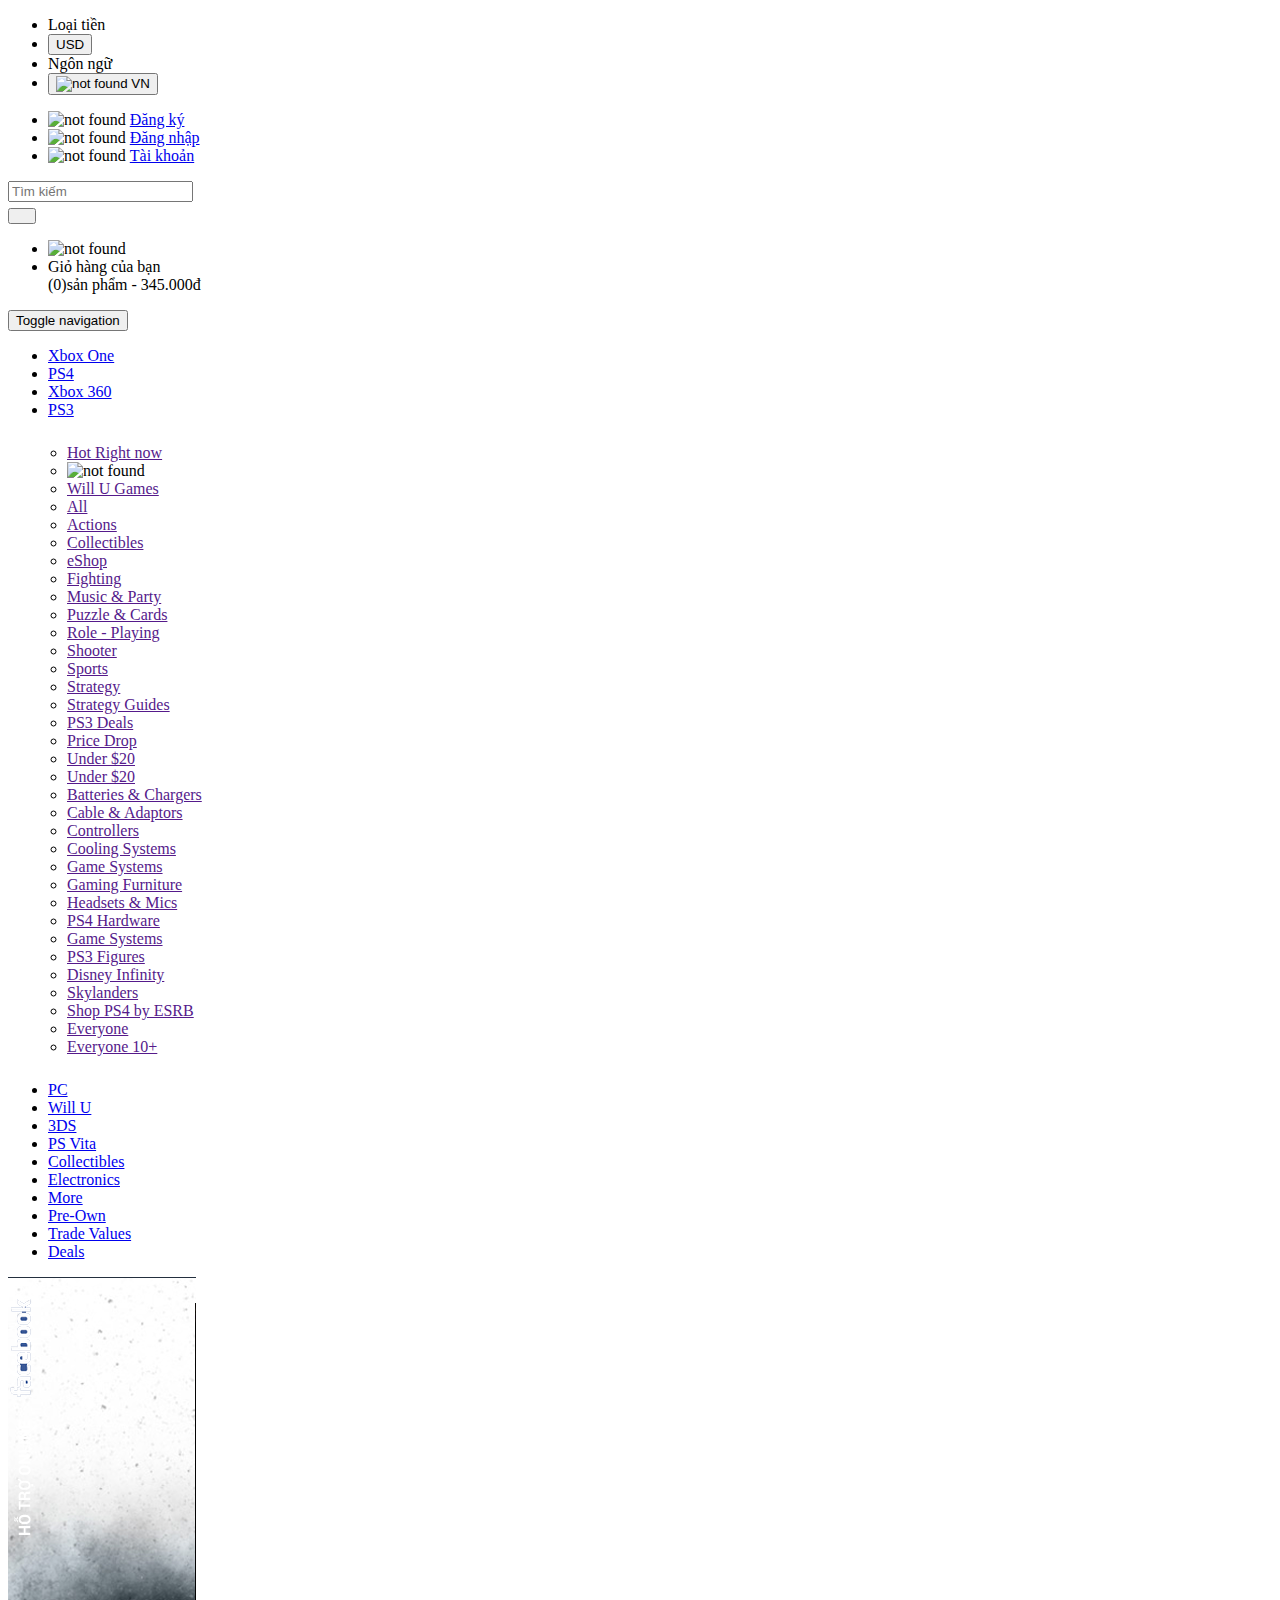
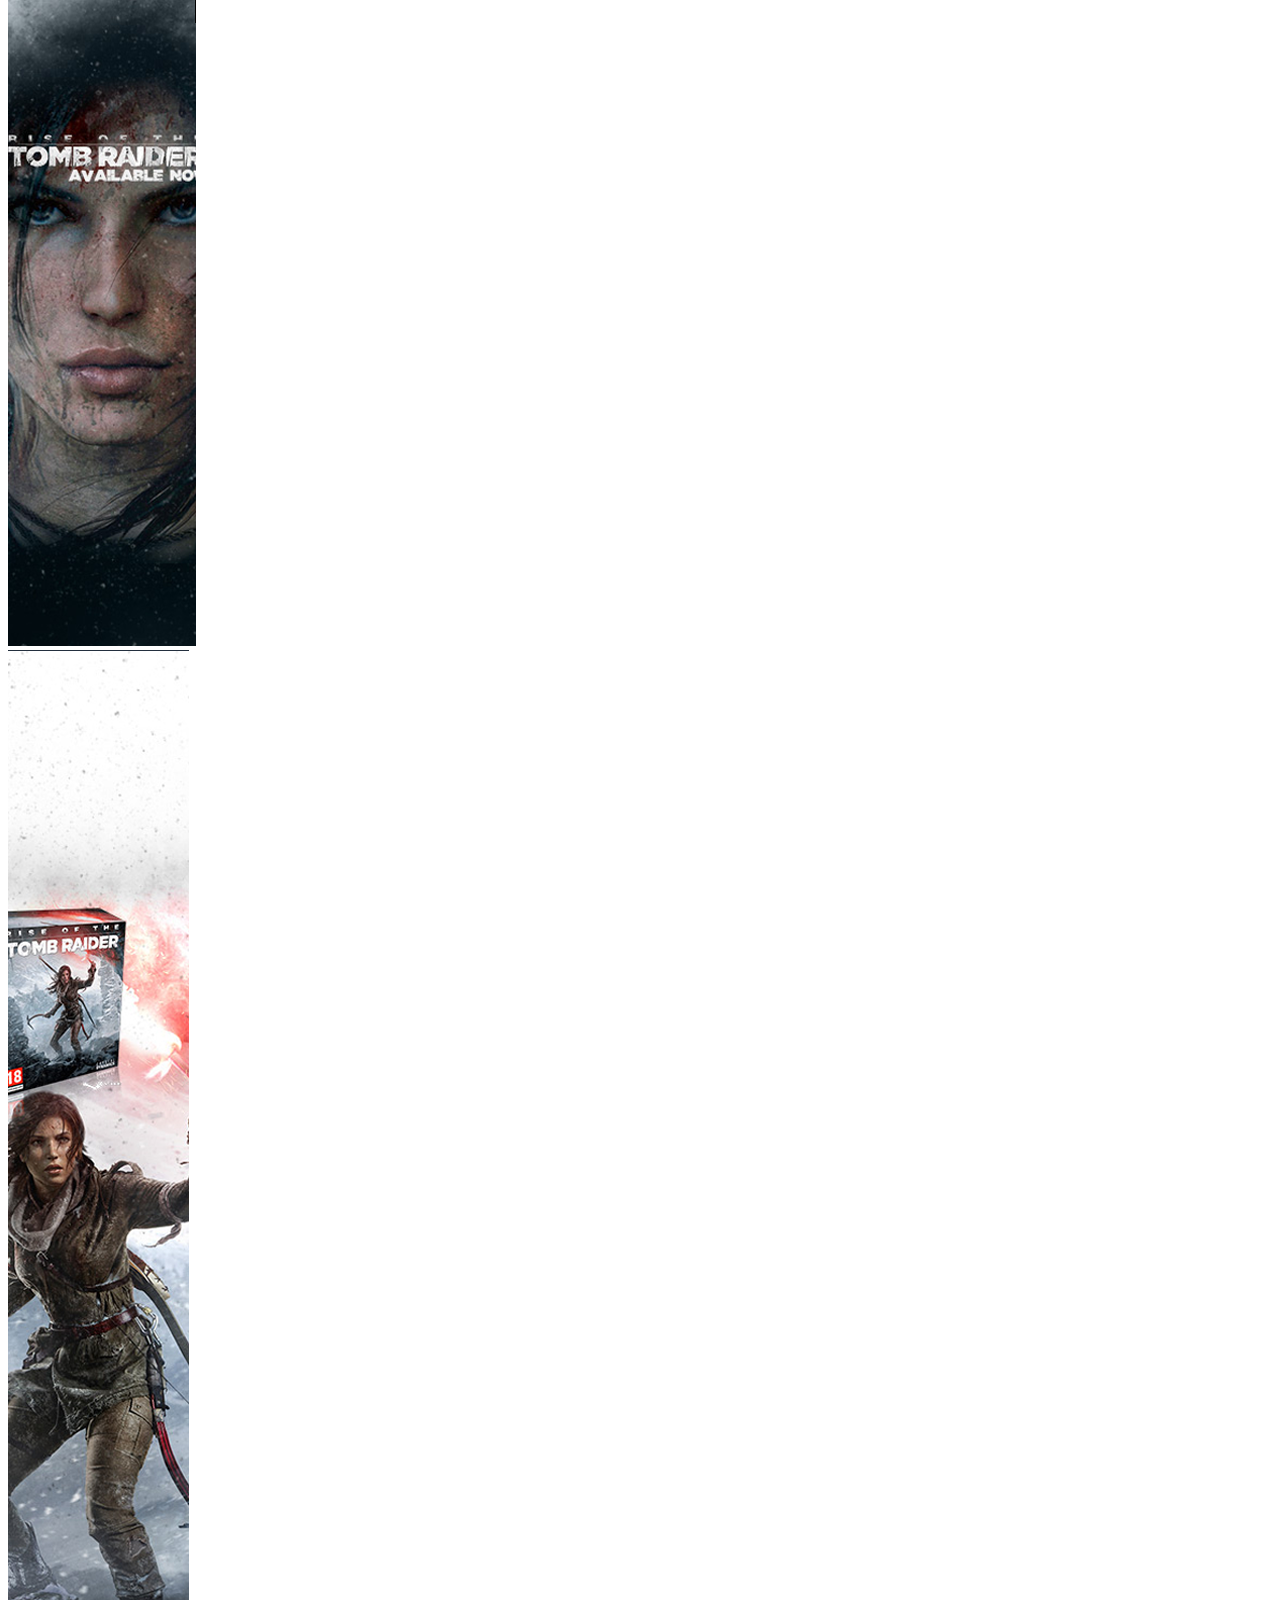
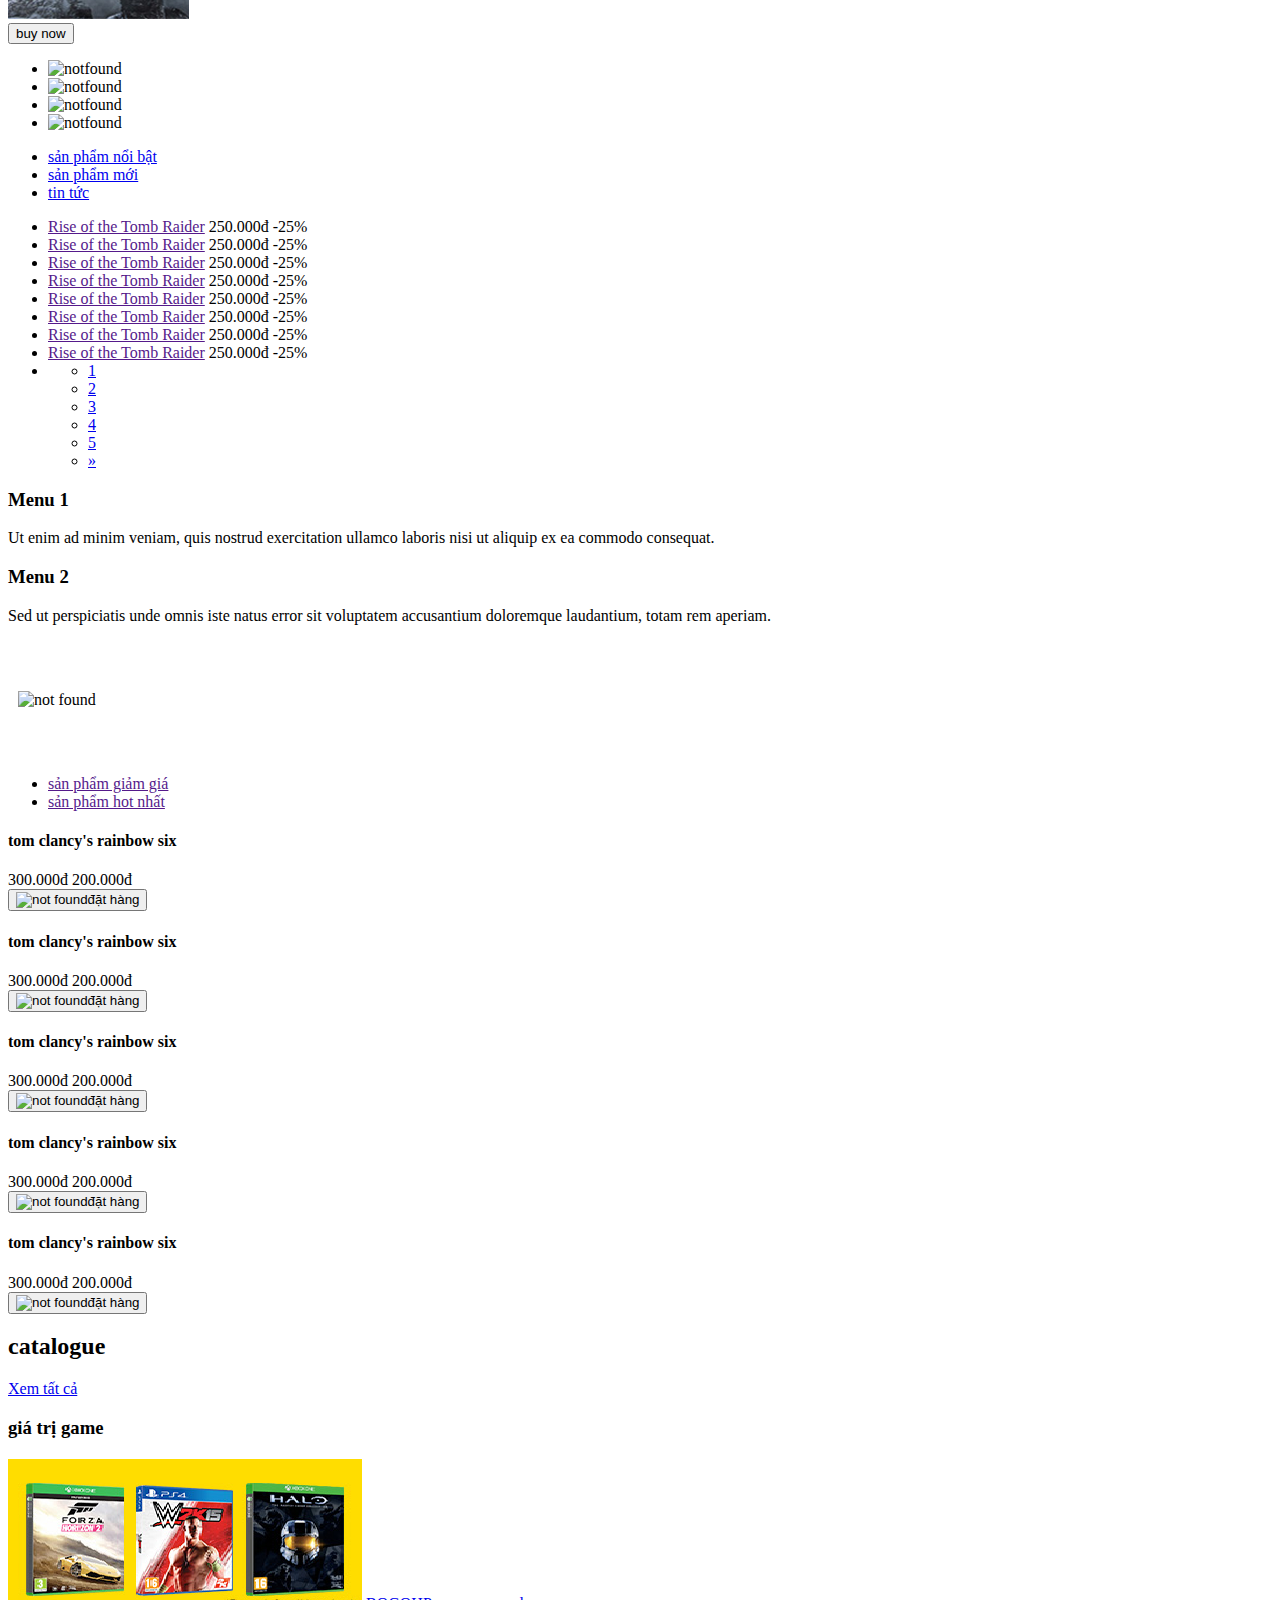
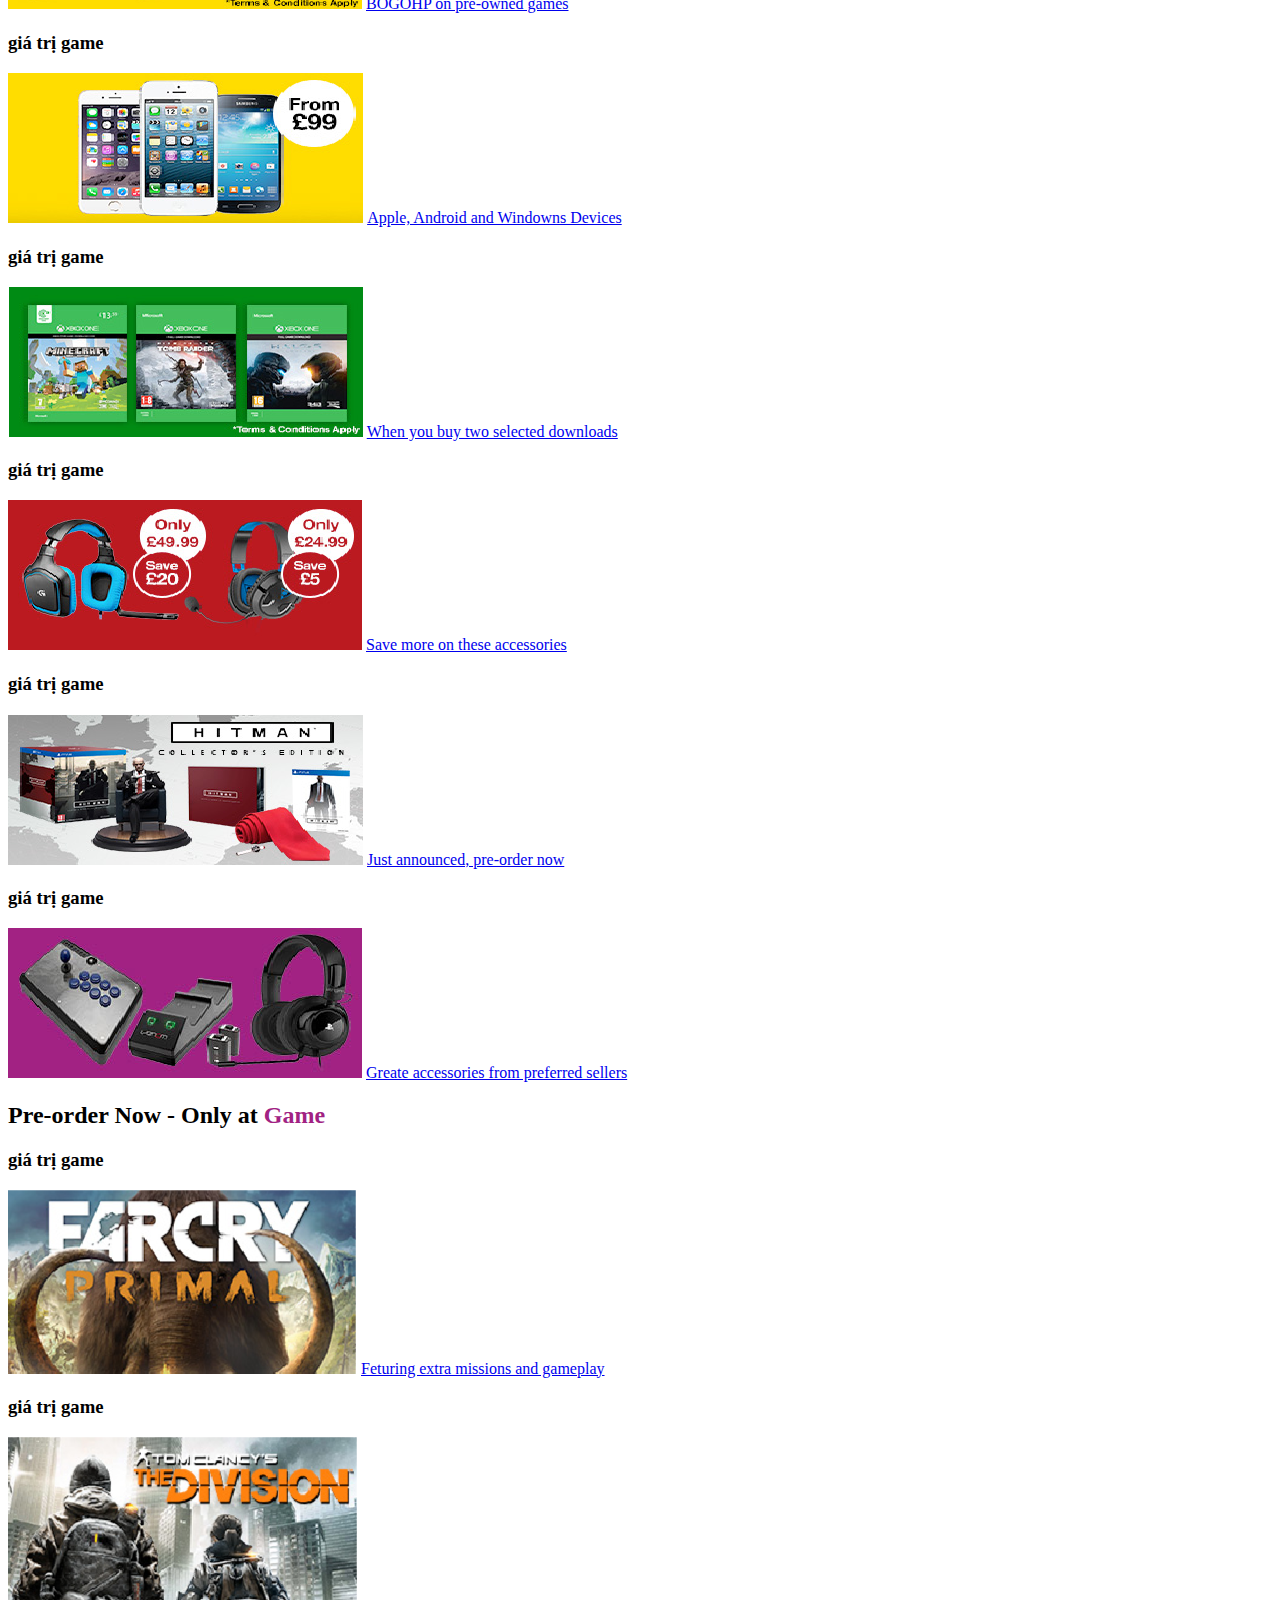
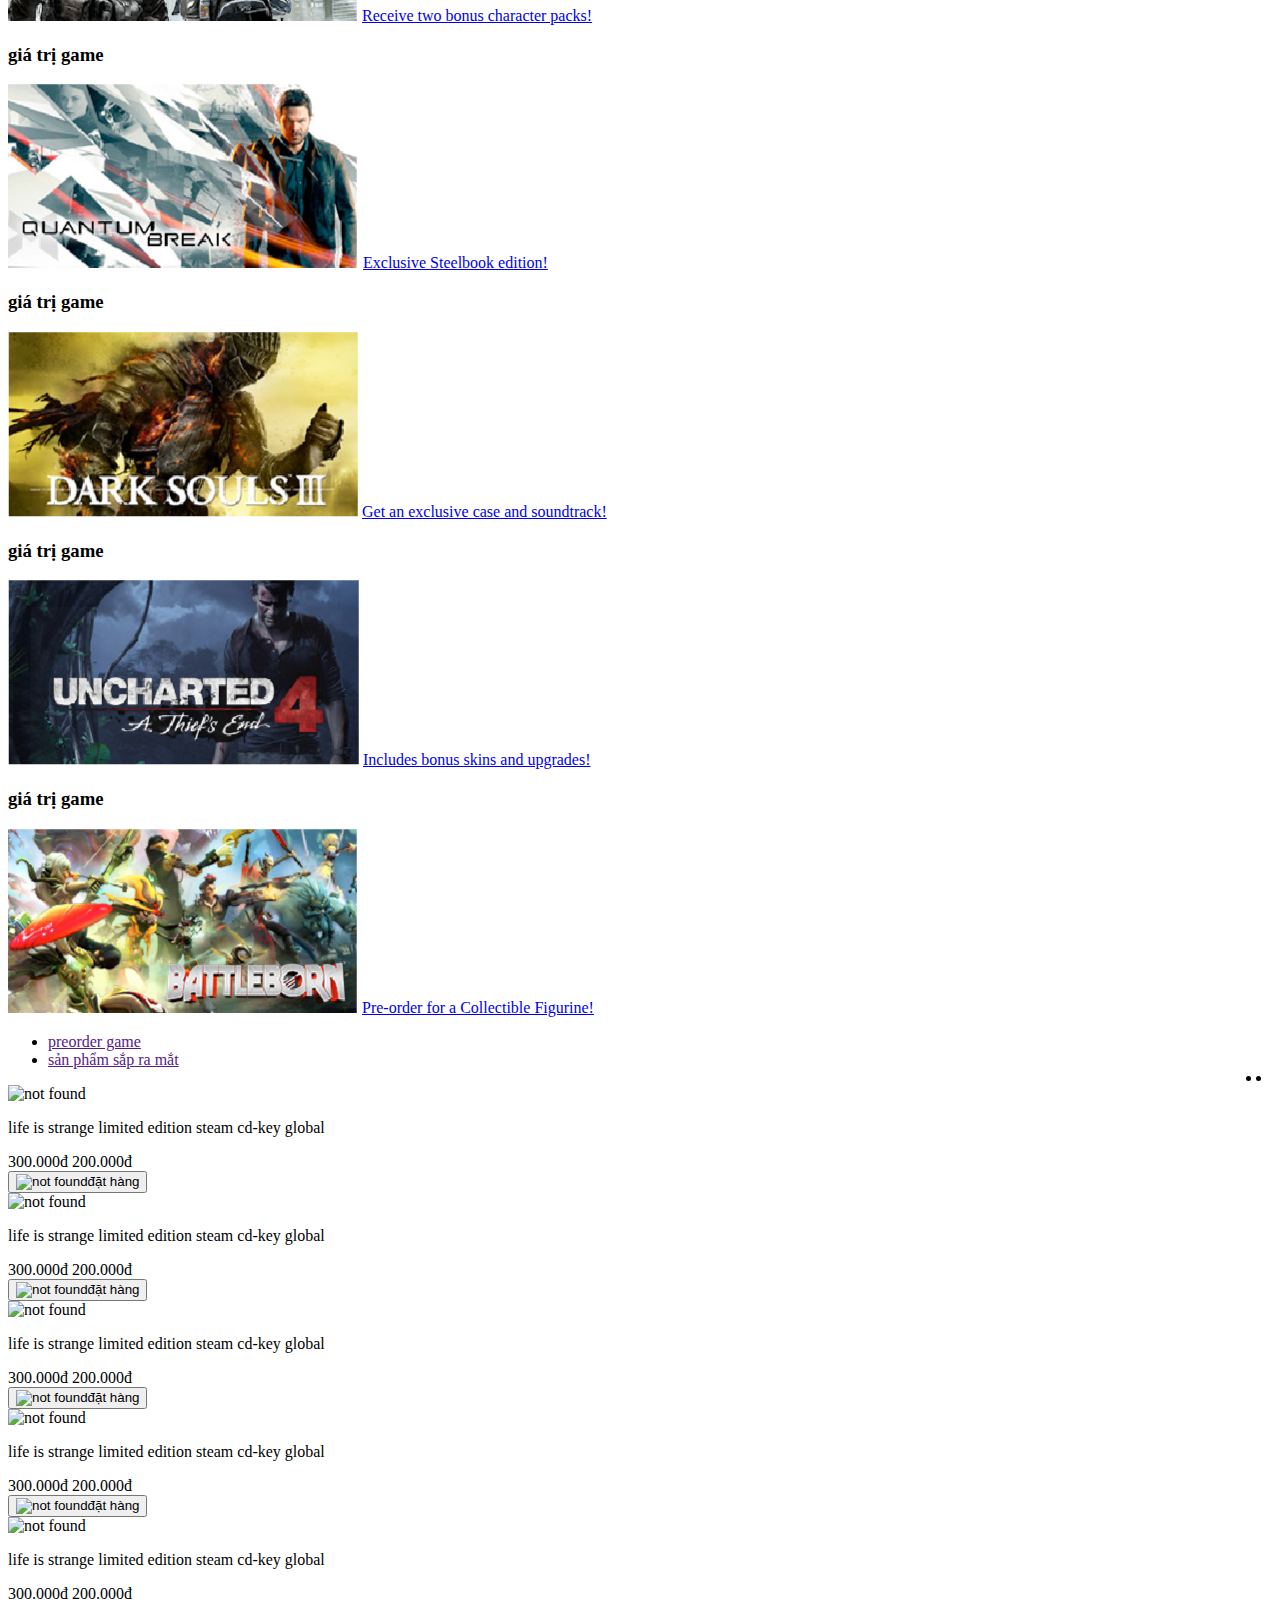
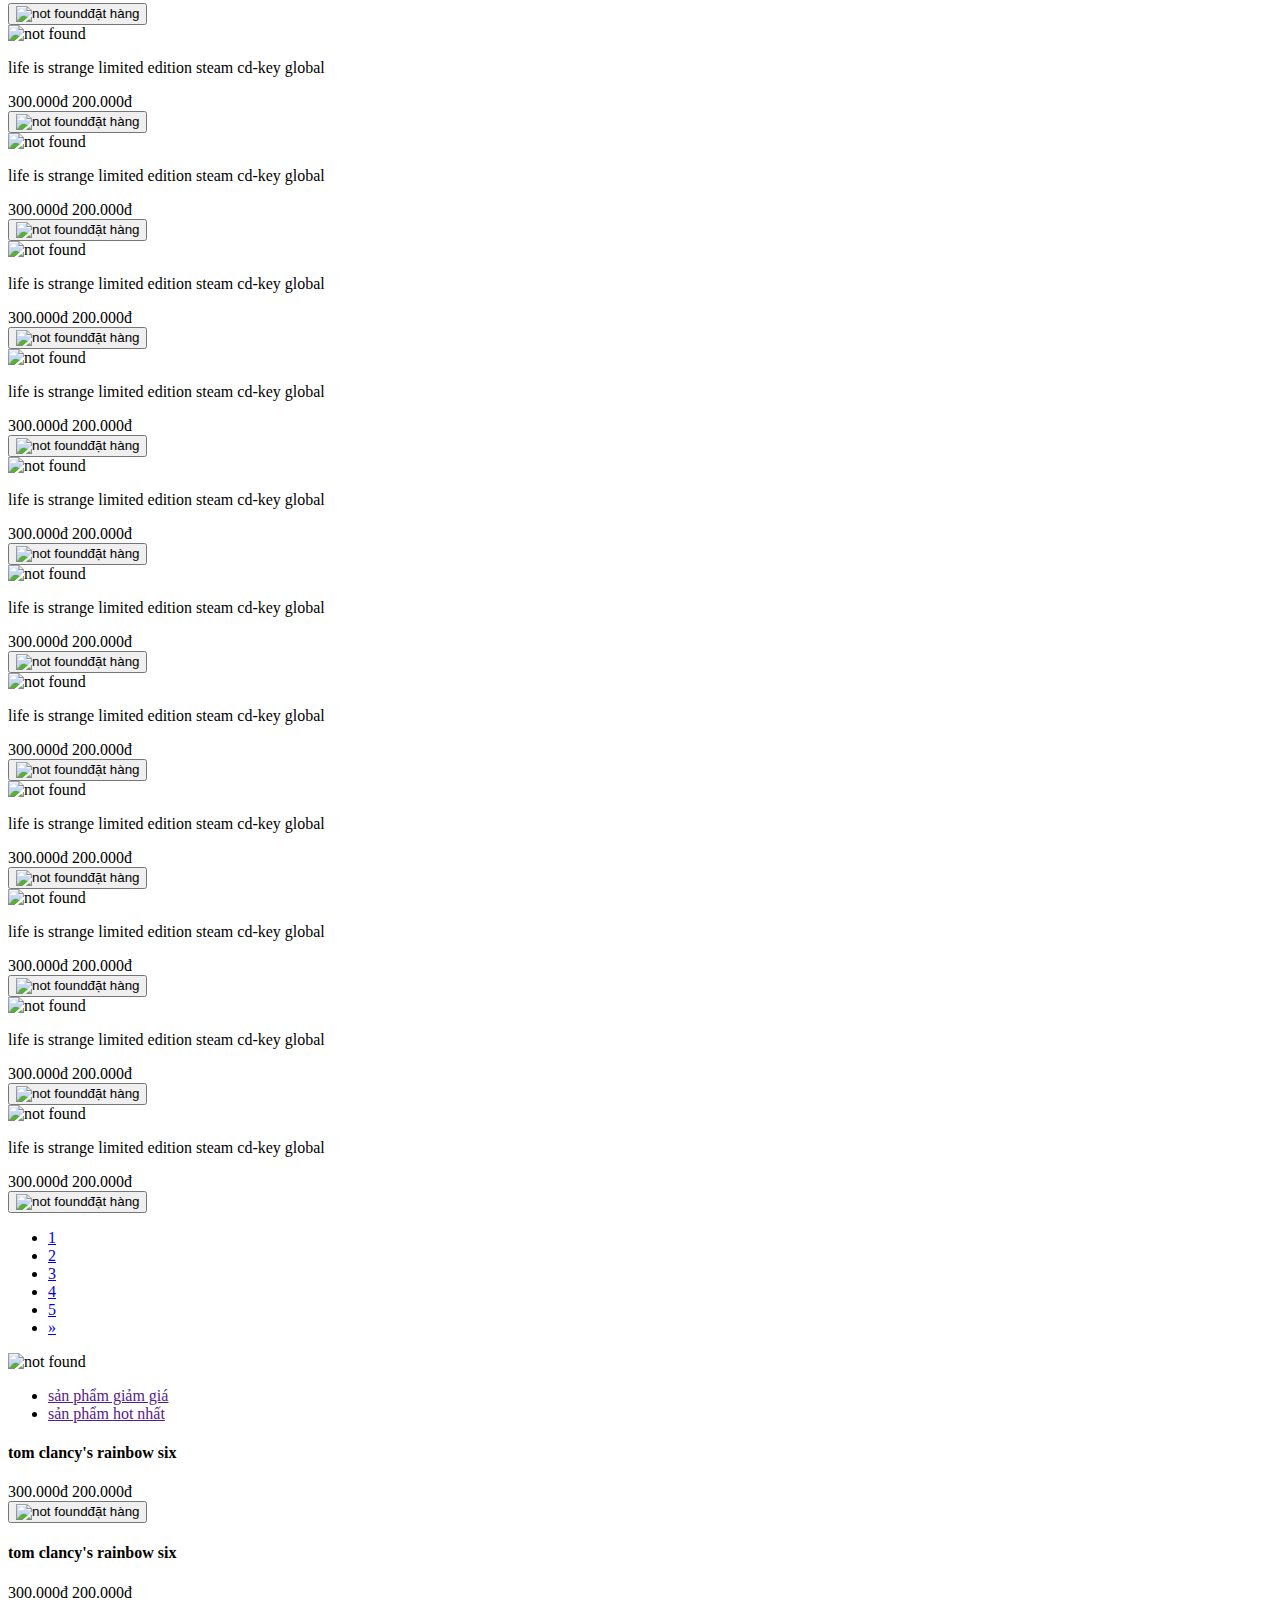
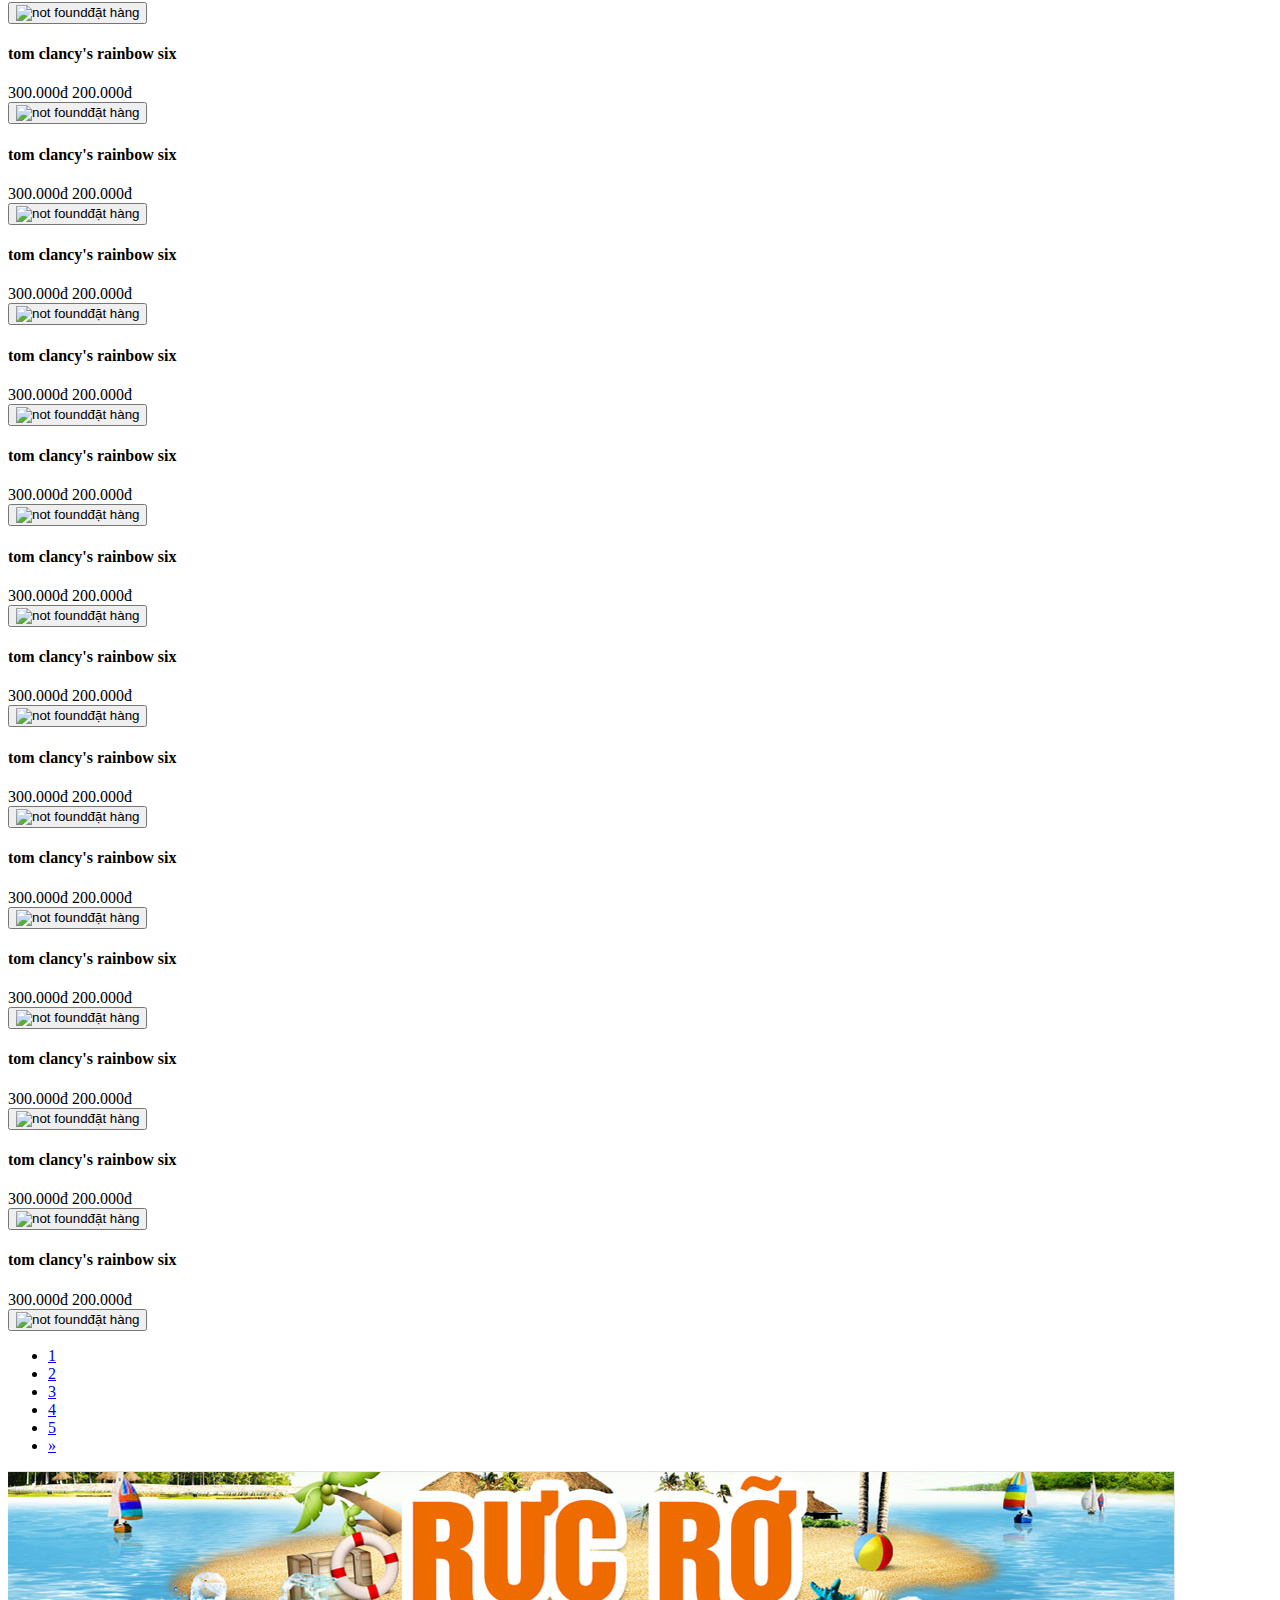
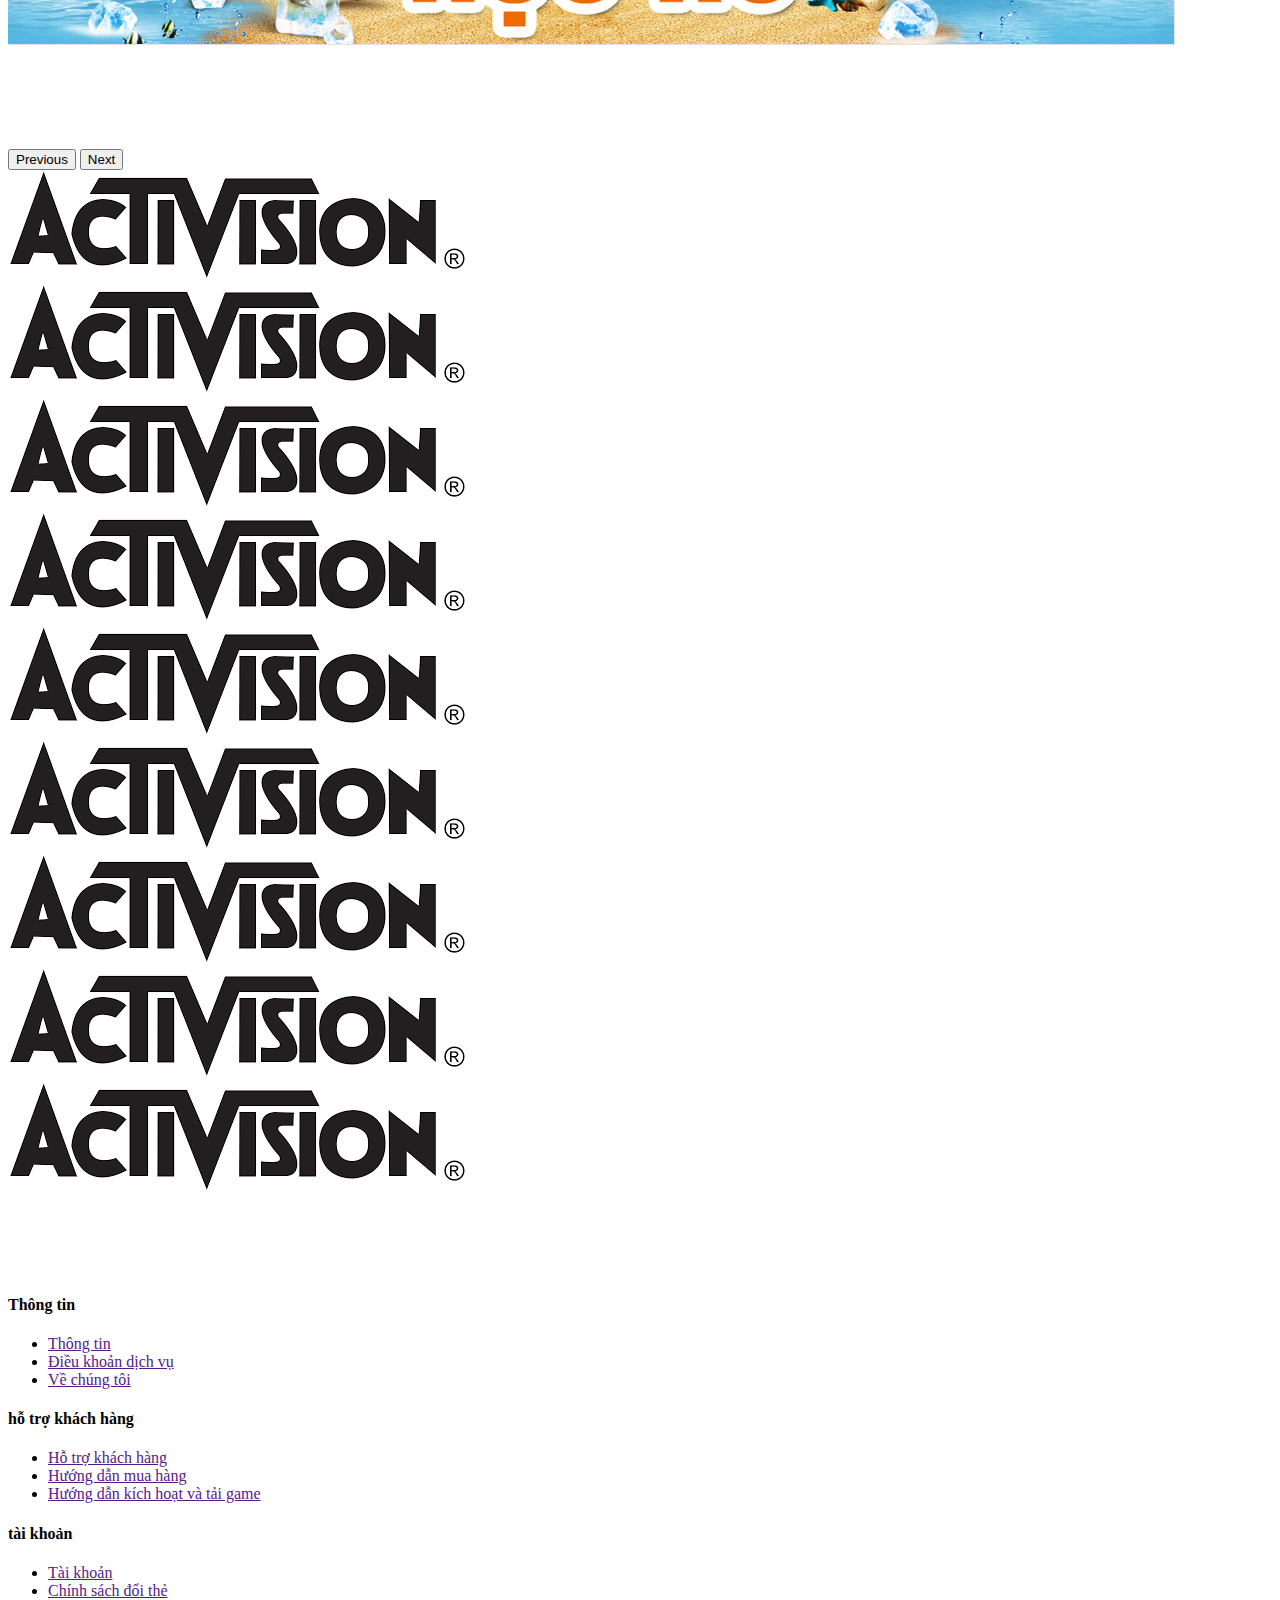
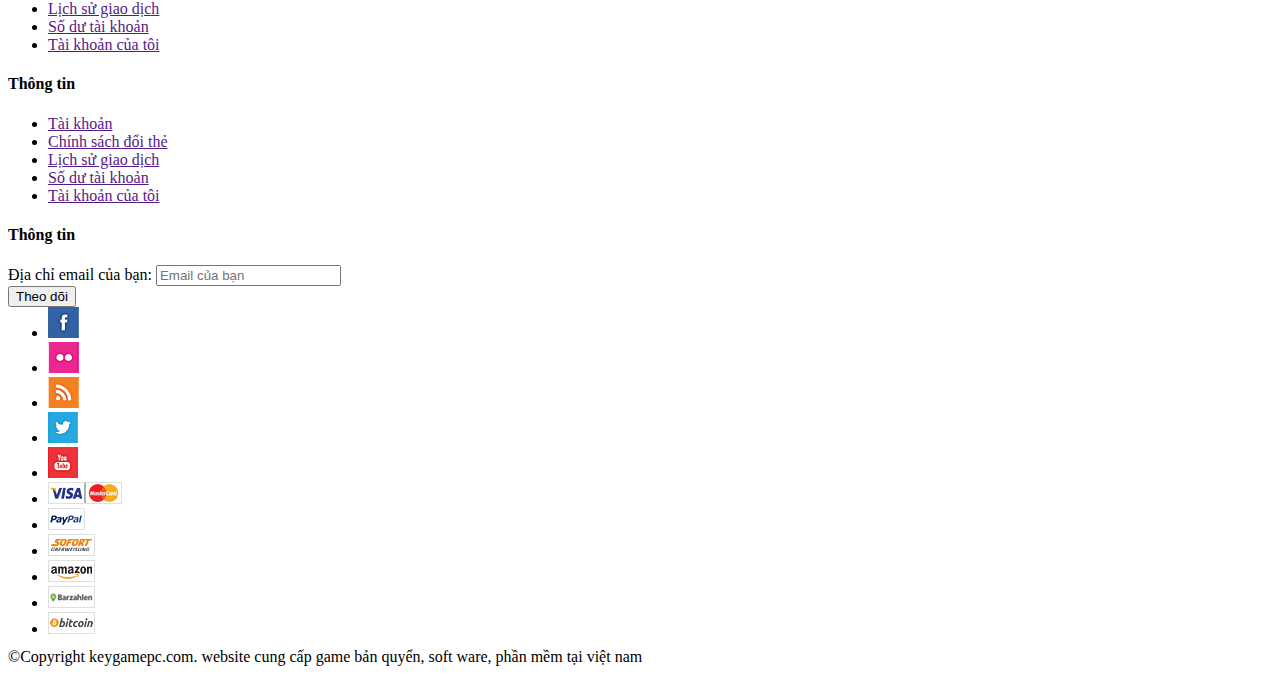
==== commit 10a645ae: "Add files via upload" ====
--- a/malias.html
+++ b/malias.html
@@ -4,6 +4,8 @@
     <meta charset="utf-8">
     <meta name="viewport" content="width=device-width, initial-scale=1">
     <meta content="IE=edge" http-equiv="X-UA-Compatible">
+    <META name="description" content="malias: game for pc ">
+
     <title>Malias </title>
  
 
@@ -122,9 +124,7 @@
                 </div>
                 <!-- ==== End console-2=== -->
   
-bs3-div
-              
-           </f>
+
         <nav class="navbar navbar-default bg-nav">
            <div class="container">
                <!-- Brand and toggle get grouped for better mobile display -->
